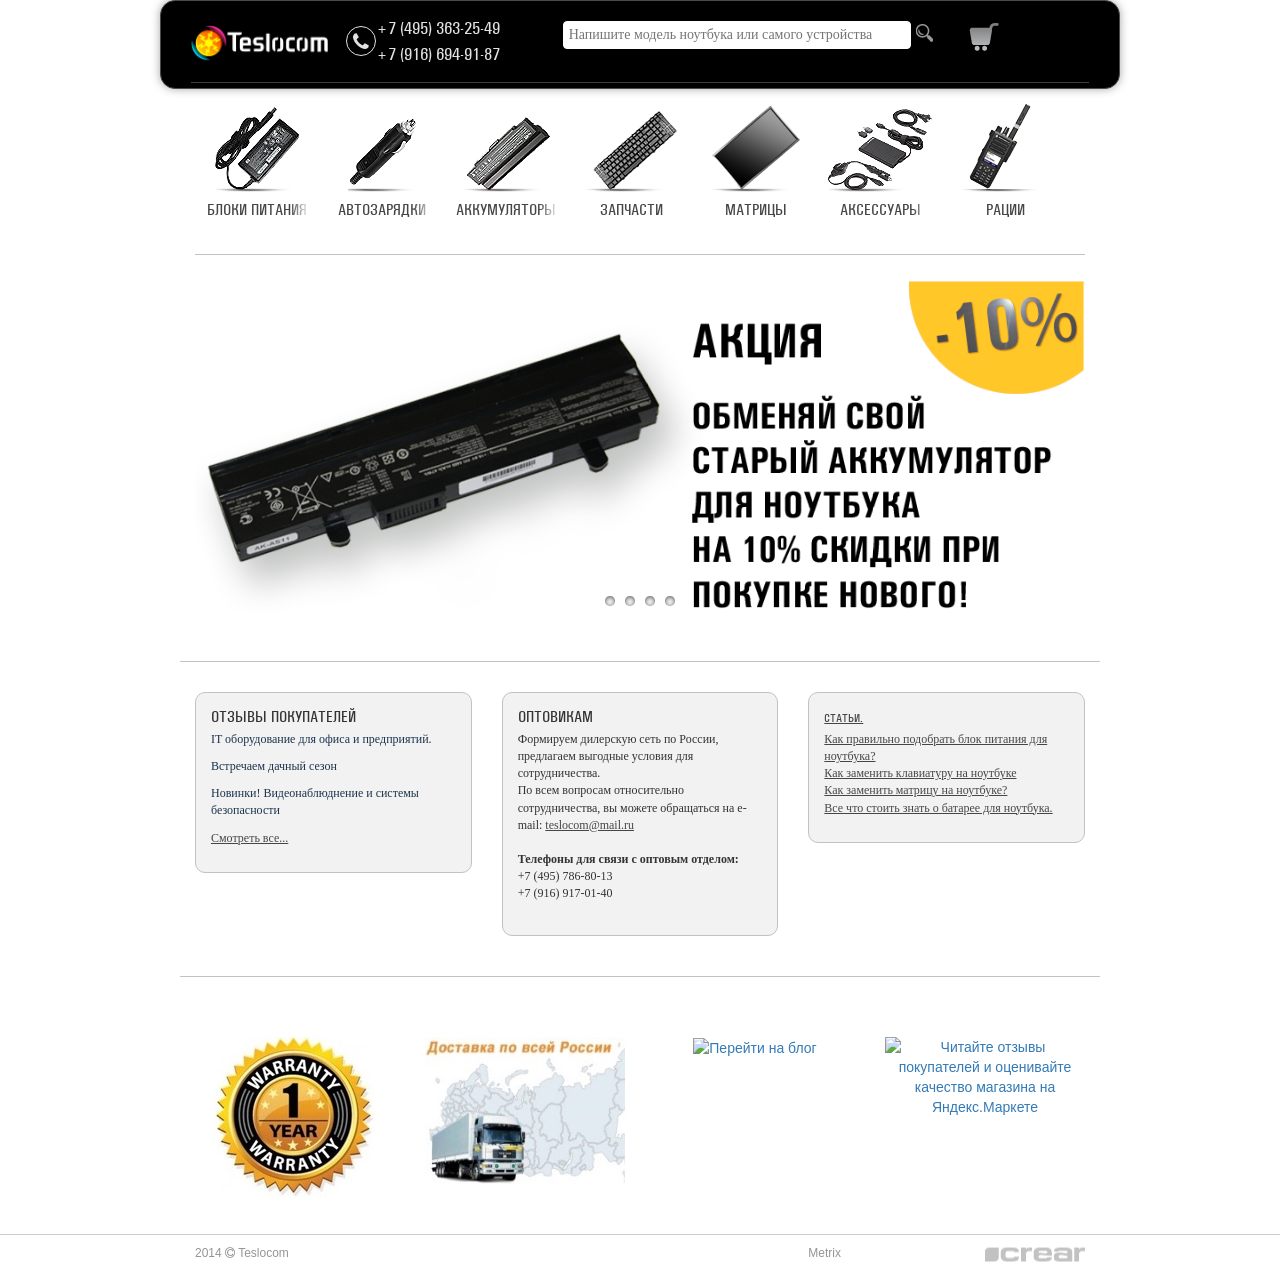
==== index.html @ 4c7614e5 "logo, number, search" ====
<!DOCTYPE HTML>
<html lang="en-US">
    <head>
        <meta charset="UTF-8">
        <title>Teslocom Интернет-магазин компьютерных комлектующих</title>
        <meta name="viewport" content="width=device-width, initial-scale=1">
        <link rel="shortcut icon" href="assets/img/favicon.ico"/>
        <link rel="stylesheet" href="vendor/bootstrap/css/bootstrap.css">
        <link rel="stylesheet" href="vendor/bootstrap/css/bootstrap-theme.css">
        <link rel="stylesheet" href="vendor/fortawesome/css/font-awesome.css" />
        <link rel="stylesheet" href="assets/css/app.css">
    </head>
    <body>
        <header class="header">
            <div class="container">
                <div class="block__header">
                    <div class="block__top">
                        <div class="row">
                            <div class="col-sm-6 col-md-2">
                                <div class="header__logo">
                                    <a href="#"><img class="img-responsive" src="assets/img/logo.png" alt="Logo"/></a>
                                </div>
                            </div>
                            <div class="col-sm-6 col-md-3">
                                <i class="fa fa-phone"></i>
                                <ul class="phone__number">
                                    <li class="number">+7 <span>(495)</span> 363-25-49</li>
                                    <li class="number">+7 <span>(916)</span> 694-91-87</li>
                                </ul>
                            </div>

                            <div class="col-sm-6 col-md-5">
                                <form method="get" action="/search/">
                                    <div class="search">
                                        <input class="search__form" type="text"  name="query"  placeholder="Напишите модель ноутбука или самого устройства" autocomplete="off" />
                                        <input type="submit" value="Найти">
                                    </div>
                                </form>
                            </div>

                            <div class="col-sm-6 col-md-2">
                                <img src="assets/img/cart.png" alt="Корзина" />

                            </div>
                        </div>
                    </div>

                    <div class="block__bottom"></div>
                </div>
            </div>
        </header>

        <div class="content">
            <!-- categories -->
            <div class="container">
                <div class="top-menu">
                    <ul class="root-items clearfix">
                        <li class="list__item">
                            <div class="vm">
                                <a class="link" href='/category/bloki-pitanija/'>
                                    <p><img src="assets/img/bloki-pitanija.png" alt="Блоки питания"></p>
                                    <span class="name"> Блоки питания </span>
                                </a>
                            </div>

                            <ul class="sub-item">
                                <li class="list__sub-item">
                                    <div class="vm">
                                        <a class="link" href='/category/bloki-pitanija/'>
                                            <p><img src="assets/img/bp1.png" alt="Блоки питания для ноутбуков"></p>
                                            <span class="name">Блоки питания для ноутбуков</span>
                                        </a>
                                    </div>
                                </li>

                                <li class="list__sub-item">
                                    <div class="vm">
                                        <a class="link" href='/category/bloki-pitanija-dlja-planshetov/'>
                                            <p><img src="/assets/img/bp2.png" alt="Блоки питания для планшетов"></p>
                                            <span class="name">Блоки питания для планшетов</span>
                                        </a>
                                    </div>
                                </li>

                                <li class="list__sub-item">
                                    <div class="vm">
                                        <a class="link" href='/category/universalnye-bloki-pitanija/'>
                                            <p><img src="assets/img/bp3.png" alt="Блоки питания универсальные"></p>
                                            <span class="name">Блоки питания универсальные</span>
                                        </a>
                                    </div>
                                </li>

                                <li class="list__sub-item">
                                    <div class="vm">
                                        <a class="link" href='/category/bloki-pitanija-dlja-monitorov/'>
                                            <p><img src="assets/img/bp4.png" alt="Блоки питания для мониторов"></p>
                                            <span class="name">Блоки питания для мониторов</span>
                                        </a>
                                    </div>
                                </li>

                                <li class="list__sub-item">
                                    <div class="vm">
                                        <a class="link" href='/category/bloki-pitanija-dlja-marshrutizatorov-routerov/'>
                                            <p><img src="assets/img/bp5.png" alt="Блоки питания для роутеров"></p>
                                            <span class="name">Блоки питания для роутеров</span>
                                        </a>
                                    </div>
                                </li>
                            </ul>
                        </li>

                        <li class="list__item">
                            <div class="vm">
                                <a class="link" href='/category/avtozarjadki/'>
                                    <p><img src="assets/img/avtozarjadki.png" alt="Автозарядки"></p>
                                    <span class="name">Автозарядки</span>
                                </a>
                            </div>

                            <ul class="sub-item">
                                <li class="list__sub-item">
                                    <div class="vm">
                                        <a  class="link" href='/category/avtozarjadki-dlja-planshetov/'>
                                            <p><img src="assets/img/avtz_pl.png" alt="Автозярядки для планшетов"></p>
                                            <span class="name">Автозарядки для планшетов</span>
                                        </a>
                                    </div>
                                </li>

                                <li class="list__sub-item">
                                    <div class="vm">
                                        <a class="link" href='/category/avtomobilnye-zarjadnye-ustrojstva/'>
                                            <p><img src="assets/img/avtz_nb.png" alt="Автозарядки для ноутбукув"></p>
                                            <span class="name">Автозарядки для ноутбуков</span>
                                        </a>
                                    </div>
                                </li>

                                <li class="list__sub-item">
                                    <div class="vm">
                                        <a class="link" href='/category/avtoinvertory/'>
                                            <p><img src="assets/img/avtoinvertory.jpg" alt="Автоинверторы"></p>
                                            <span class="name">Автоинверторы</span>
                                        </a>
                                    </div>
                                </li>
                            </ul>
                        </li>

                        <li class="list__item">
                            <div class="vm">
                                <a class="link" href='/category/akkumuljatory_fc/'>
                                    <p><img src="assets/img/akkumuljatory.png" alt="Аккумуляторы"></p>
                                    <span class="name">Аккумуляторы</span>
                                </a>
                            </div>
                        </li>

                        <li class="list__item">
                            <div class="vm">
                                <a class="link" href='/category/klaviatury/'>
                                    <p><img src="assets/img/zapchasti.png" alt="Запчасти"></p>
                                    <span class="name">Запчасти</span>
                                </a>
                            </div>
                        </li>

                        <li class="list__item">
                            <div class="vm">
                                <a class="link" href='/category/matricy/'>
                                    <p><img src="assets/img/matricy.png" alt="Матрицы"></p>
                                    <span class="name">Матрицы</span>
                                </a>
                            </div>
                        </li>

                        <li class="list__item">
                            <div class="vm">
                                <a class="link" href='/category/aksessuary/'>
                                    <p><img src="assets/img/actsesuary.png" alt="Аксессуары"></p>
                                    <span class="name">Аксессуары</span>
                                </a>
                            </div>
                        </li>

                        <li class="list__item">
                            <div class="vm">
                                <a class="link" href='/category/ratsii/'>
                                    <p><img src="assets/img/ratsii.png" alt="Рации"></p>
                                    <span class="name">Рации</span>
                                </a>
                            </div>
                        </li>
                    </ul>
                </div>
            </div>
            <!-- slider -->
            <div class="container">
                <div id="carousel" class="carousel slide" data-interval="3000" data-ride="carousel">
                    <!-- slider indicators -->
                    <ol class="carousel-indicators  carousel__buttom">
                        <li class="active" data-target="#carousel" data-slide-to="0"></li>
                        <li data-target="#carousel" data-slide-to="1"></li>
                        <li data-target="#carousel" data-slide-to="2"></li>
                        <li data-target="#carousel" data-slide-to="3"></li>
                    </ol>
                    <!-- indicotors slide -->
                    <div class="carousel-inner">
                        <div class="item active">
                            <img class="img-responsive" src="assets/img/slider_1.png" alt=""/>
                        </div>
                        <div class="item">
                            <img class="img-responsive" src="assets/img/slider_2.png" alt="Автозарядки для ноутбуков"/>
                        </div>
                        <div class="item">
                            <img class="img-responsive" src="assets/img/slider_3.png" alt="Аккумуляторы для ноутбуков"/>
                        </div>
                        <div class="item">
                            <img class="img-responsive" src="assets/img/slider_4.png" alt="Универсальный внешний портативный аккумулятор для телефонов, планшетов, цифровой техники, iPhone, iPad, PSP на 5200mAh (19Wh). Черный."/>
                        </div>
                    </div>
                </div>
            </div>
            <!-- information -->
            <div class="container information">
                <div class="row">
                    <div class="col-sm-4">
                        <div class="information__list">
                            <h1>ОТЗЫВЫ ПОКУПАТЕЛЕЙ</h1>
                            <div class="new_date">12 мая 2016</div>
                            <div class="new_title">
                                <a class="new_title-link" href="http://teslocom.ru/blog/novinki/">IT оборудование для офиса и предприятий.</a>
                            </div>
                            <div class="new_date">5 мая 2016</div>
                            <div class="new_title">
                                <a class="new_title-link" href="http://teslocom.ru/blog/vstrechaem-dachnyy-sezon/">Встречаем дачный сезон</a>
                            </div>
                            <div class="new_date">31 марта 2016</div>
                            <div class="new_title">
                                <a class="new_title-link" href="http://teslocom.ru/blog/novinki-videonablyudnenie-i-sistemy-bezopasnosti/">Новинки! Видеонаблюднение и системы безопасности</a>
                            </div>
                            <div class="news_viewall">
                                <a href="/blog/">Смотреть все...</a>
                            </div>
                        </div>
                    </div>
                    <div class="col-sm-4">
                        <div class="information__list">
                            <h1>ОПТОВИКАМ</h1>
                            <div class="information__wholesalers">Формируем дилерскую сеть по России, предлагаем выгодные условия для сотрудничества.
                                <br/>
                                По всем вопросам относительно сотрудничества, вы можете обращаться на e-mail: <a href="mailto:teslocom@mail.ru" rel="nofollow">teslocom@mail.ru</a><br /><br />
                                <strong>Телефоны для связи с оптовым отделом:</strong><br/>
                                +7 (495) 786-80-13 <br />
                                +7 (916) 917-01-40 <br /><br />
                            </div>
                        </div>
                    </div>
                    <div class="col-sm-4">
                        <div class="information__list">
                            <h3><a href="http://teslocom.ru/blog-teslokom/">Статьи.</a></h3>
                            <ul  class="list__item">
                                <li>
                                    <a href="http://teslocom.ru/blog-teslokom/kak-pravilno-podobrat-blok-pitaniya-dlya-noutbuka/" target="_blank"><span></span> Как правильно подобрать блок питания для ноутбука?</a>
                                </li>
                                <li>
                                    <a href="http://teslocom.ru/blog-teslokom/kak-zamenit-klaviaturu-na-noutbuke/" target="_blank"><span></span> Как заменить клавиатуру на ноутбуке</a>
                                </li>
                                <li>
                                    <a href="http://teslocom.ru/blog-teslokom/kak-zamenit-matritsu-na-noutbuke/" target="_blank"><span></span> Как заменить матрицу на ноутбуке?</a>
                                </li>
                                <li>
                                    <a href="http://teslocom.ru/blog-teslokom/20160112/" target="_blank"><span></span> Все что стоить знать о батарее для ноутбука.</a>
                                </li>
                            </ul>
                        </div>
                    </div>
                </div>
            </div>

            <div class="container conteiner__brand">
                <div class="row">
                    <div class="col-xs-6 col-md-3">
                        <img class="img-responsive image" src="assets/img/warranty.jpeg" alt="Warranty"/>
                    </div>
                    <div class="col-xs-6 col-md-3">
                        <img class="img-responsive image" src="assets/img/dostavka-russia1.jpg" alt="Доставка по России"/>
                        <!-- <embed class="img-responsive image-content2" flashvars="" pluginspage="http://www.adobe.com/go/getflashplayer" src="assets/img/banner.swf" type="application/x-shockwave-flash" wmode="window"> -->
                    </div>
                    <div class="col-xs-6 col-md-3">
                        <a href="http://teslocom.com/">
                            <img class=" img-responsive image" src="assets/img/blog3.png" alt="Перейти на блог" title="Перейти на блог" longdesc="http://teslocom.com/">
                        </a>
                    </div>
                    <div class="col-xs-6 col-md-3">
                        <a href="http://clck.yandex.ru/redir/dtype=stred/pid=47/cid=2508/*http://grade.market.yandex.ru/?id=37479&amp;action=link">
                            <img class="img-responsive image" src="http://clck.yandex.ru/redir/dtype=stred/pid=47/cid=2507/*http://grade.market.yandex.ru/?id=37479&amp;action=image&amp;size=3" alt="Читайте отзывы покупателей и оценивайте качество магазина на Яндекс.Маркете">
                        </a>
                    </div>
                </div>
            </div>
        </div>

        <footer class="footer">
            <div class="container">
                <div class="row">
                    <div class="col-sm-3 footer-item">
                        <p>2014 <i class="fa fa-copyright" aria-hidden="true"></i> Teslocom</p>
                    </div>

                    <div class="col-sm-5 footer-item">
                        <script type="text/javascript" src="//yandex.st/share/share.js" charset="utf-8"></script>
                        <div class="yashare-auto-init" data-yashareL10n="ru" data-yashareType="button" data-yashareQuickServices="yaru,vkontakte,facebook,twitter,odnoklassniki,moimir,lj"></div>
                    </div>

                    <div class="col-sm-2 footer-item">
                        <p>Metrix</p>
                    </div>

                    <div class="col-sm-2 footer-item">
                        <a href="http://www.crear.ru" class="crear">Компания - Crear</a>
                    </div>
                </div>
            </div>
        </footer>

        <script src="vendor/jquery/jquery-2.2.2.min.js"></script>
        <script src="vendor/bootstrap/js/bootstrap.min.js"></script>
        <script src="vendor/jcarousel/js/jcarousel.min.js"></script>
        <script src="assets/js/app.js"></script>
    </body>
</html>
---- assets/css/app.css ----
@media (min-width: 1200px) {
    .header .container {
        width: 990px;
    }
}
@media (min-width: 1200px) {
    .container {
        width: 920px;
    }
}
@font-face {
    font-family: univers_condensedmedium;
    src: url(../font/UniversCondensedMedium.ttf);
}
/* header */
.header .block__header {
    background-color: #000000;
    border-radius: 15px;
    border: 1px solid #4a4a4a;
    box-shadow: 0 0 10px rgba(0,0,0,0.35);
    left: 0;
    margin: 0;
    padding: 15px 30px 5px;
    position: relative;
    top: 0;
    width: 100%;
    z-index: 130;
}
.header .block__top {
    border-bottom: solid 1px #3f3f3f;
    left: 0;
    padding: 0 0 5px 0;
    position: relative;
    top: 0;
    z-index: 1;
}
.header .header__logo {
    padding-top: 8px;
    width: 110%;
}
.header .fa-phone {
    border-radius: 50%;
    border: 1px solid #e1e1e1;
    color: #e1e1e1;
    float: left;
    font-size: 20px;
    height: 30px;
    line-height: 30px;
    position: absolute;
    text-align: center;
    top: 10px;
    width: 30px;
    z-index: 2;
}
.header .phone__number {
    list-style: none;
    padding: 0 0 0 30px;
}
header .phone__number .number {
    color: #e1e1e1;
    font-family: 'univers_condensedmedium';
    font-size: 18px;
}
/* search */
.header .search {
    left: 0;
    margin: 5px -15px 0 -15px;
    position: relative;
    top: 0;
    z-index: 125;
}
.header .search__form {
    border-radius: 4px;
    border: 1px solid #ffffff;
    color: #000000;
    font-family: 'pf_dindisplay_proregular';
    padding: 3px 5px;
    width: 90%;
}
.header .search [type=submit] {
    background: transparent url(../img/srch.png) no-repeat center;
    border: 0 none;
    cursor: pointer;
    height: 20px;
    text-indent: -9999px;
    width: 20px;
}
/* container */
/* categories */
.top-menu {
    border-bottom: 1px solid #c2c2c2;
    display: inline-block;
    padding: 10px 0;
}
.top-menu,
.root-items {
    left: 0;
    position: relative;
    text-align: center;
    width: 100%;
    z-index: 7;
}
.top-menu .root-items {
    list-style: none;
    margin: 0;
    padding: 0;
}
.top-menu .root-items:hover .list__item:after,
.top-menu .sub-item:hover .list__sub-item:after {
    background: rgba(255,255,255, 0.3);
    content: '';
    display: block;
    height: 100%;
    left: 0;
    position: absolute;
    top: 0;
    width: 100%;
    z-index: 11;
}
.top-menu .root-items .list__item:hover,
.top-menu .sub-item .list__sub-item:hover{
    position: static;
}
.top-menu .root-items .list__item:hover:after,
.top-menu .sub-item .list__sub-item:hover:after{
    display: none;
}
.top-menu .root-items .list__item {
    display: table;
    float: left;
    padding: 0px 10px;
    position: relative;
    vertical-align: top;
    width: 14%;
}
.top-menu .root-items .vm {
    padding-bottom: 5px;
}
.top-menu .root-items .link {
    text-decoration: none;
}
.top-menu .root-items .link > p {
    height: 90px;
    vertical-align: middle;
}
.top-menu .root-items .name {
    color: #464646;
    display: block;
    font-family: 'univers_condensedmedium';
    font-size: 16px;
    height: 40px;
    overflow: hidden;
    position: relative;
    text-decoration: none;
    text-transform: uppercase;
}
.top-menu .root-items .name:after {
    position: absolute;
    right: 0;
    bottom: 0;
    top: 0;
    width: 20px;
    content: '';
    background: -webkit-linear-gradient(left,rgba(255,255,255,0),#fff 100%,#fff 10%,#fff);
}
.top-menu .list__item p {
    padding: 5px 0px;
}
/* sub_item */
.top-menu .list__item .sub-item {
    background: #fff;
    border-radius: 0px 0px 15px 15px;
    border: 1px solid #aaa;
    display: none;
    list-style: none;
    margin-left: -10px;
    padding-left: 10px;
    position: absolute;
    width: 100%;
    z-index: 50;
    left: 0;
    margin-left: 0.5px;
}
.top-menu .list__item:hover .sub-item {
    display: block;
    padding-top: 30px;
}
.top-menu .list__item .list__sub-item {
    float: left;
    max-width: 14.2%;
    overflow: hidden;
    padding: 0px 10px;
    text-align: left;
    position: relative;
    display: table;
}
.top-menu .list__item .list__sub-item .vm .link .name {
    margin-top: 20px;
}
/* slider */
.slide {
    background: #fff;
    margin-top: 20px;
}
.slide .carousel__buttom >li {
    border-radius: 47%;
    border: 0px solid #999;
    box-shadow: 0px 1px 5px #555 inset;
    height: 10px;
    margin: 0px 3px;
    width: 10px;
}
/* information */
.information {
    border-bottom: 1px solid #c2c2c2;
    border-top: 1px solid #c2c2c2;
    margin-top: 20px;
    padding-top: 30px;
    padding-bottom: 30px;
    text-align: center;
}
.information .information__list {
    background: #f2f2f2;
    border-radius: 10px;
    border: solid 1px #c2c2c2;
    display: inline-block;
    font-family: 'pf_dindisplay_proregular';
    font-size: 12px;
    margin-bottom: 10px;
    overflow: hidden;
    padding: 15px;
    text-align: left;
    vertical-align: top;
}
.information__list > h1,h3 {
    font-family: 'univers_condensedmedium';
    font-size: 16px;
    font-weight: inherit;
    margin: 0 0 5px 0;
    text-transform: uppercase;
}
.information .new_title,
.information .news_viewall {
    color: #1C334D;
    padding-bottom: 10px;
}
.information .new_title .new_title-link {
    color: inherit;
    font-weight: inherit;
}
.information .new_title .new_title-link:hover {
    text-decoration: none;
}
.information .new_date {
    display: none;
}
.information .news_viewall > a,
.information .information__wholesalers > a,
.information .list__item >li > a, h3>a {
    color: #464646;
    text-decoration: underline;
}
.information .information__list>h3>a {
    font-size: 75%;
}
.information .list__item {
    list-style: none;
    padding: 0;
}
/* container__brand */
.conteiner__brand {
    margin-top: 30px;
    padding-top: 30px;
    padding-bottom: 30px;
    text-align: center;
}
.content .image {
    display: inline-block;
    height: auto;
    text-align: center;
}
/* footer */
.footer {
    border-top: 1px solid #ccc;
    color: #959595;
    font-size: 12px;
    height: 50px;
    margin-top: 5px;
    position: absolute;
    width: 100%;
}
.footer-item {
    padding-top: 10px;
}
.yashare-auto-init {
    margin-top: -4px;
}
.crear {
    background: url(../img/crear.png) no-repeat center;
    float: right;
    overflow: hidden;
    text-indent: -9999px;
    width: 100px;
}
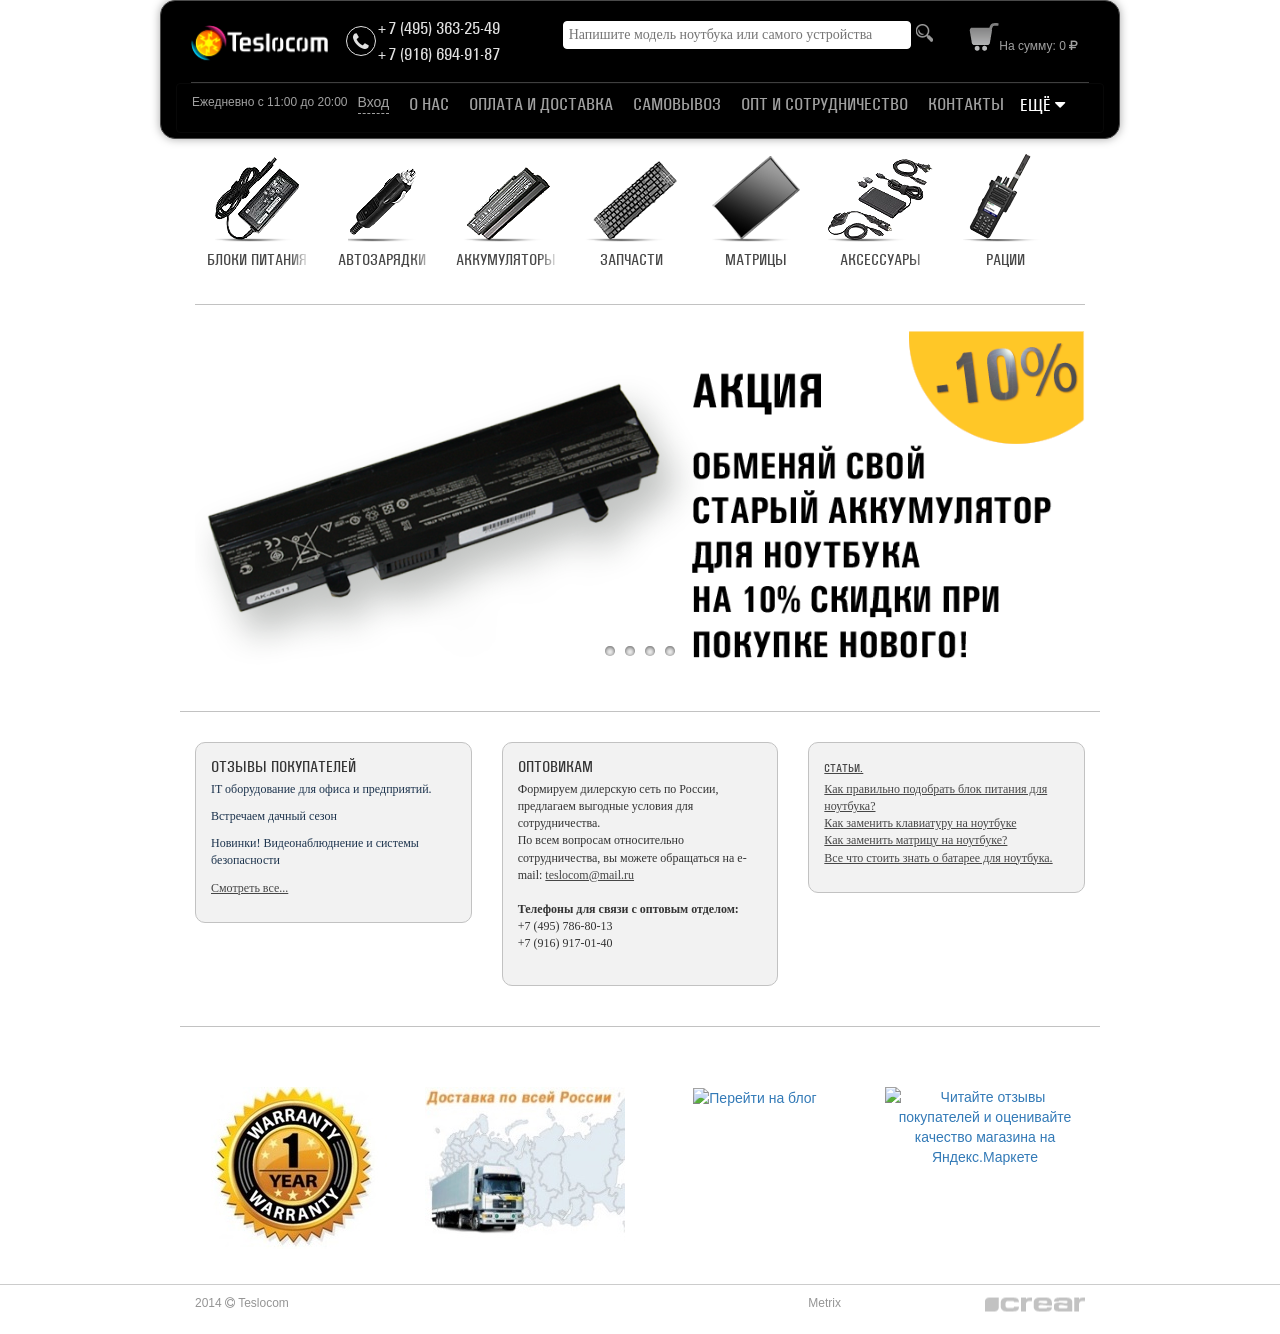
==== commit 7b160980: "header" ====
--- a/index.html
+++ b/index.html
@@ -39,13 +39,72 @@
                             </div>
 
                             <div class="col-sm-6 col-md-2">
-                                <img src="assets/img/cart.png" alt="Корзина" />
-
-                            </div>
-                        </div>
-                    </div>
-
-                    <div class="block__bottom"></div>
+                                <div>
+                                    <img class="image-cart" src="assets/img/cart.png" alt="Корзина"/>
+                                    <div class="cart">
+                                        <font>
+                                        <span>На сумму:</span>
+                                        0
+                                        <span><i class="fa fa-rub"></i></span>
+                                        </font>
+                                    </div>
+                                </div>
+
+                            </div>
+                        </div>
+                    </div>
+
+                    <div class="row">
+                        <div class="block__bottom">
+                            <div class="navbar navbar-inverse navbar__bottom">
+                                <div class="navbar-header">
+                                    <button type="button" class="navbar-toggle" data-toggle="collapse" data-target="#responsive-menu">
+                                        <span class="sr-only">Открыть навигацию</span>
+                                        <span class="icon-bar"></span>
+                                        <span class="icon-bar"></span>
+                                        <span class="icon-bar"></span>
+                                    </button>
+                                </div>
+                                <div class="collapse navbar-collapse" id="responsive-menu">
+                                    <ul class="nav navbar-nav">
+                                        <li><p class="work-schedule">Ежедневно с 11:00 до 20:00</p></li>
+                                        <li>
+                                            <div class="navbar__log"><a class="login" href="#">Вход</a></div>
+                                        </li>
+                                        <li>
+                                            <div class="navbar__item"><a class="about-us" href="#">О Нас</a></div>
+                                        </li>
+                                        <li>
+                                            <div class="navbar__item"><a class="services" href="#">Оплата и доставка</a></div>
+                                        </li>
+                                        <li>
+                                            <div class="navbar__item"><a class="pickup" href="#">Самовывоз</a></div>
+                                        </li>
+                                        <li>
+                                            <div class="navbar__item"><a class="cooperation" href="#">Опт и сотрудничество</a></div>
+                                        </li>
+                                        <li>
+                                            <div class="navbar__item"><a class="contact" href="#">Контакты</a></div>
+                                        </li>
+                                        <li>
+
+                                            <div class="dropdown">
+                                                <button class="more" type="button" data-toggle="dropdown">
+                                                    Ещё
+                                                    <i class="fa fa-caret-down"></i>
+                                                </button>
+                                                <ul class="dropdown-menu">
+                                                    <li><a href="#">HTML</a></li>
+                                                    <li><a href="#">CSS</a></li>
+                                                    <li><a href="#">JavaScript</a></li>
+                                                </ul>
+                                            </div>
+                                        </li>
+                                    </ul>
+                                </div>
+                            </div>
+                        </div>
+                    </div>
                 </div>
             </div>
         </header>
--- a/assets/css/app.css
+++ b/assets/css/app.css
@@ -29,7 +29,7 @@
 .header .block__top {
     border-bottom: solid 1px #3f3f3f;
     left: 0;
-    padding: 0 0 5px 0;
+    padding-bottom: 5px;
     position: relative;
     top: 0;
     z-index: 1;
@@ -54,7 +54,7 @@
 }
 .header .phone__number {
     list-style: none;
-    padding: 0 0 0 30px;
+    padding-left: 30px;
 }
 header .phone__number .number {
     color: #e1e1e1;
@@ -85,7 +85,77 @@
     text-indent: -9999px;
     width: 20px;
 }
-/* container */
+/* header-cart */
+.header .image-cart {
+    float: left;
+}
+.header .cart {
+    font-size: 12px;
+    color: #a1a1a1;
+    padding-top: 22px;
+}
+/* block__bottom */
+.header .block__bottom {
+    background: none;
+    color: #a1a1a1;
+}
+.header .block__bottom .navbar__bottom {
+    background: none;
+    margin: 0;
+}
+.header .block__bottom .work-schedule {
+    font-size: 12px;
+    padding-top: 10px;
+}
+.header .block__bottom .navbar__log,
+.header .block__bottom .navbar__item,
+.header .block__bottom .navbar__more {
+    margin-top: 8px;
+    padding: 0 10px;
+}
+.header .block__bottom .login {
+    border-bottom: dashed 1px #a1a1a1;
+    color: #a1a1a1;
+    padding-bottom: 3px;
+    text-decoration: none;
+}
+.header .block__bottom .login:hover {
+    border-bottom: none;
+}
+.header .block__bottom .about-us, .services, .pickup, .cooperation, .contact {
+    color: #a1a1a1;
+    font-family: 'univers_condensedmedium';
+    font-size: 18px;
+    margin: 0;
+    padding-top: 8px;
+    text-transform: uppercase;
+}
+.header .block__bottom .navbar__item:hover {
+    background: #fff;
+    border-radius: 4px;
+    padding: 0 10px;
+}
+.header .block__bottom .about-us:hover,
+.header .block__bottom .services:hover,
+.header .block__bottom .pickup:hover,
+.header .block__bottom .cooperation:hover,
+.header .block__bottom .contact:hover {
+    color: #a1a1a1;
+    text-decoration: none;
+}
+.header .block__bottom .more {
+    background: none;
+    border: none;
+    color: #fff;
+    font-family: 'univers_condensedmedium';
+    font-size: 18px;
+    margin-top: 8px;
+    outline: none;
+    text-decoration: none;
+    text-transform: uppercase;
+}
+
+/* content */
 /* categories */
 .top-menu {
     border-bottom: 1px solid #c2c2c2;
@@ -155,13 +225,13 @@
     text-transform: uppercase;
 }
 .top-menu .root-items .name:after {
+    background: -webkit-linear-gradient(left,rgba(255,255,255,0),#fff 100%,#fff 10%,#fff);
+    bottom: 0;
+    content: '';
     position: absolute;
     right: 0;
-    bottom: 0;
     top: 0;
     width: 20px;
-    content: '';
-    background: -webkit-linear-gradient(left,rgba(255,255,255,0),#fff 100%,#fff 10%,#fff);
 }
 .top-menu .list__item p {
     padding: 5px 0px;
@@ -172,27 +242,27 @@
     border-radius: 0px 0px 15px 15px;
     border: 1px solid #aaa;
     display: none;
+    left: 0;
     list-style: none;
     margin-left: -10px;
+    margin-left: 0.5px;
     padding-left: 10px;
     position: absolute;
     width: 100%;
     z-index: 50;
-    left: 0;
-    margin-left: 0.5px;
 }
 .top-menu .list__item:hover .sub-item {
     display: block;
     padding-top: 30px;
 }
 .top-menu .list__item .list__sub-item {
+    display: table;
     float: left;
     max-width: 14.2%;
     overflow: hidden;
     padding: 0px 10px;
+    position: relative;
     text-align: left;
-    position: relative;
-    display: table;
 }
 .top-menu .list__item .list__sub-item .vm .link .name {
     margin-top: 20px;
@@ -215,8 +285,8 @@
     border-bottom: 1px solid #c2c2c2;
     border-top: 1px solid #c2c2c2;
     margin-top: 20px;
+    padding-bottom: 30px;
     padding-top: 30px;
-    padding-bottom: 30px;
     text-align: center;
 }
 .information .information__list {
@@ -270,8 +340,8 @@
 /* container__brand */
 .conteiner__brand {
     margin-top: 30px;
+    padding-bottom: 30px;
     padding-top: 30px;
-    padding-bottom: 30px;
     text-align: center;
 }
 .content .image {
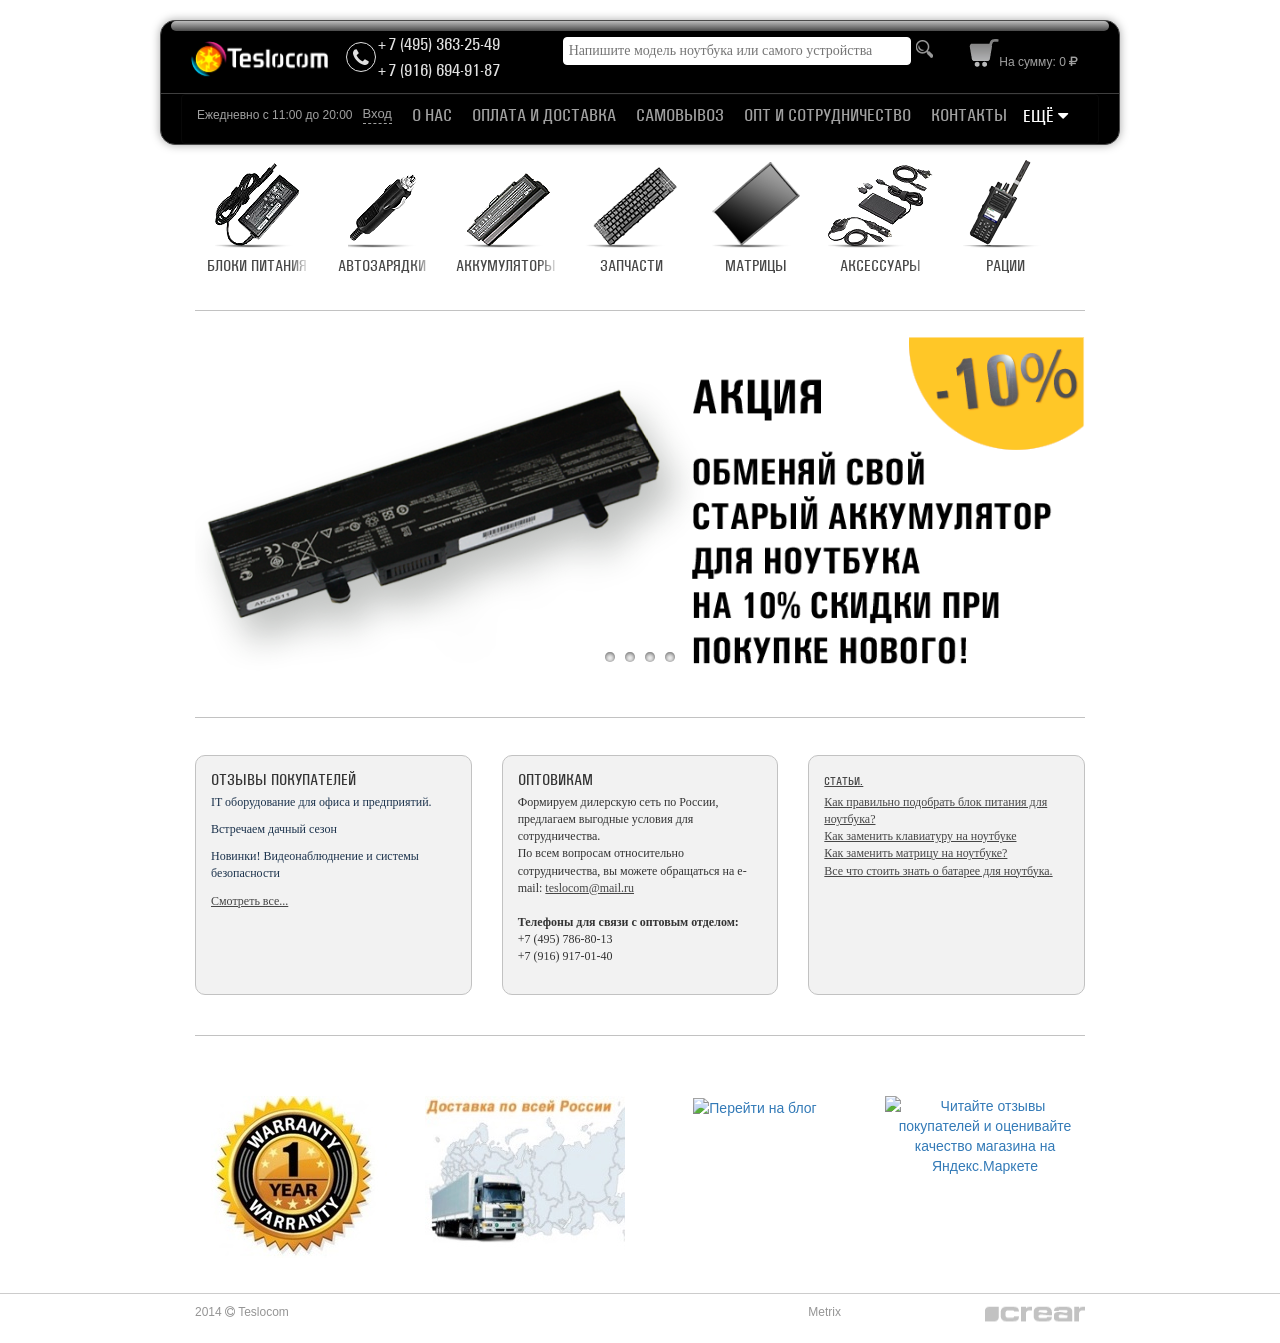
==== commit 396fa056: "Gradient" ====
--- a/index.html
+++ b/index.html
@@ -13,48 +13,49 @@
     <body>
         <header class="header">
             <div class="container">
-                <div class="block__header">
-                    <div class="block__top">
-                        <div class="row">
-                            <div class="col-sm-6 col-md-2">
-                                <div class="header__logo">
-                                    <a href="#"><img class="img-responsive" src="assets/img/logo.png" alt="Logo"/></a>
-                                </div>
-                            </div>
-                            <div class="col-sm-6 col-md-3">
-                                <i class="fa fa-phone"></i>
-                                <ul class="phone__number">
-                                    <li class="number">+7 <span>(495)</span> 363-25-49</li>
-                                    <li class="number">+7 <span>(916)</span> 694-91-87</li>
-                                </ul>
-                            </div>
-
-                            <div class="col-sm-6 col-md-5">
-                                <form method="get" action="/search/">
-                                    <div class="search">
-                                        <input class="search__form" type="text"  name="query"  placeholder="Напишите модель ноутбука или самого устройства" autocomplete="off" />
-                                        <input type="submit" value="Найти">
-                                    </div>
-                                </form>
-                            </div>
-
-                            <div class="col-sm-6 col-md-2">
-                                <div>
-                                    <img class="image-cart" src="assets/img/cart.png" alt="Корзина"/>
-                                    <div class="cart">
-                                        <font>
-                                        <span>На сумму:</span>
-                                        0
-                                        <span><i class="fa fa-rub"></i></span>
-                                        </font>
-                                    </div>
-                                </div>
-
-                            </div>
-                        </div>
-                    </div>
-
-                    <div class="row">
+                <div class="row">
+                    <div class="block__header gradient">
+                        <div class="block__top">
+                            <div class="row">
+                                <div class="col-sm-6 col-md-2">
+                                    <div class="header__logo">
+                                        <a href="#"><img class="img-responsive" src="assets/img/logo.png" alt="Logo"/></a>
+                                    </div>
+                                </div>
+                                <div class="col-sm-6 col-md-3">
+                                    <i class="fa fa-phone"></i>
+                                    <ul class="phone__number">
+                                        <li class="number">+7 <span>(495)</span> 363-25-49</li>
+                                        <li class="number">+7 <span>(916)</span> 694-91-87</li>
+                                    </ul>
+                                </div>
+
+                                <div class="col-sm-6 col-md-5">
+                                    <form method="get" action="/search/">
+                                        <div class="search">
+                                            <input class="search__form" type="text"  name="query"  placeholder="Напишите модель ноутбука или самого устройства" autocomplete="off" />
+                                            <input type="submit" value="Найти">
+                                        </div>
+                                    </form>
+                                </div>
+
+                                <div class="col-sm-6 col-md-2">
+                                    <div>
+                                        <img class="image-cart" src="assets/img/cart.png" alt="Корзина"/>
+                                        <div class="cart">
+                                            <font>
+                                            <span>На сумму:</span>
+                                            0
+                                            <span><i class="fa fa-rub"></i></span>
+                                            </font>
+                                        </div>
+                                    </div>
+
+                                </div>
+                            </div>
+                        </div>
+
+
                         <div class="block__bottom">
                             <div class="navbar navbar-inverse navbar__bottom">
                                 <div class="navbar-header">
@@ -81,22 +82,23 @@
                                             <div class="navbar__item"><a class="pickup" href="#">Самовывоз</a></div>
                                         </li>
                                         <li>
-                                            <div class="navbar__item"><a class="cooperation" href="#">Опт и сотрудничество</a></div>
+                                            <div class="navbar__item"><a class="cooperation" href="index1.html">Опт и сотрудничество</a></div>
                                         </li>
                                         <li>
                                             <div class="navbar__item"><a class="contact" href="#">Контакты</a></div>
                                         </li>
                                         <li>
 
-                                            <div class="dropdown">
+                                            <div class="dropdown ">
                                                 <button class="more" type="button" data-toggle="dropdown">
                                                     Ещё
                                                     <i class="fa fa-caret-down"></i>
                                                 </button>
-                                                <ul class="dropdown-menu">
-                                                    <li><a href="#">HTML</a></li>
-                                                    <li><a href="#">CSS</a></li>
-                                                    <li><a href="#">JavaScript</a></li>
+                                                <ul class="dropdown-menu dropdown__more-menu popoverp">
+                                                    <li><a class="dropdpwn__more-item" href="#">Гарантия</a></li>
+                                                    <li><a class="dropdpwn__more-item" href="#">Как сделать заказ</a></li>
+                                                    <li><a class="dropdpwn__more-item" href="#">FAQ</a></li>
+                                                    <li><a class="dropdpwn__more-item" href="#">РСТ/ГОСТ</a></li>
                                                 </ul>
                                             </div>
                                         </li>
@@ -283,57 +285,60 @@
                 </div>
             </div>
             <!-- information -->
-            <div class="container information">
-                <div class="row">
-                    <div class="col-sm-4">
-                        <div class="information__list">
-                            <h1>ОТЗЫВЫ ПОКУПАТЕЛЕЙ</h1>
-                            <div class="new_date">12 мая 2016</div>
-                            <div class="new_title">
-                                <a class="new_title-link" href="http://teslocom.ru/blog/novinki/">IT оборудование для офиса и предприятий.</a>
-                            </div>
-                            <div class="new_date">5 мая 2016</div>
-                            <div class="new_title">
-                                <a class="new_title-link" href="http://teslocom.ru/blog/vstrechaem-dachnyy-sezon/">Встречаем дачный сезон</a>
-                            </div>
-                            <div class="new_date">31 марта 2016</div>
-                            <div class="new_title">
-                                <a class="new_title-link" href="http://teslocom.ru/blog/novinki-videonablyudnenie-i-sistemy-bezopasnosti/">Новинки! Видеонаблюднение и системы безопасности</a>
-                            </div>
-                            <div class="news_viewall">
-                                <a href="/blog/">Смотреть все...</a>
-                            </div>
-                        </div>
-                    </div>
-                    <div class="col-sm-4">
-                        <div class="information__list">
-                            <h1>ОПТОВИКАМ</h1>
-                            <div class="information__wholesalers">Формируем дилерскую сеть по России, предлагаем выгодные условия для сотрудничества.
-                                <br/>
-                                По всем вопросам относительно сотрудничества, вы можете обращаться на e-mail: <a href="mailto:teslocom@mail.ru" rel="nofollow">teslocom@mail.ru</a><br /><br />
-                                <strong>Телефоны для связи с оптовым отделом:</strong><br/>
-                                +7 (495) 786-80-13 <br />
-                                +7 (916) 917-01-40 <br /><br />
-                            </div>
-                        </div>
-                    </div>
-                    <div class="col-sm-4">
-                        <div class="information__list">
-                            <h3><a href="http://teslocom.ru/blog-teslokom/">Статьи.</a></h3>
-                            <ul  class="list__item">
-                                <li>
-                                    <a href="http://teslocom.ru/blog-teslokom/kak-pravilno-podobrat-blok-pitaniya-dlya-noutbuka/" target="_blank"><span></span> Как правильно подобрать блок питания для ноутбука?</a>
-                                </li>
-                                <li>
-                                    <a href="http://teslocom.ru/blog-teslokom/kak-zamenit-klaviaturu-na-noutbuke/" target="_blank"><span></span> Как заменить клавиатуру на ноутбуке</a>
-                                </li>
-                                <li>
-                                    <a href="http://teslocom.ru/blog-teslokom/kak-zamenit-matritsu-na-noutbuke/" target="_blank"><span></span> Как заменить матрицу на ноутбуке?</a>
-                                </li>
-                                <li>
-                                    <a href="http://teslocom.ru/blog-teslokom/20160112/" target="_blank"><span></span> Все что стоить знать о батарее для ноутбука.</a>
-                                </li>
-                            </ul>
+
+            <div class="container">
+                <div class=" information">
+                    <div class="row">
+                        <div class="col-sm-4 information__block">
+                            <div class="information__list">
+                                <h1>ОТЗЫВЫ ПОКУПАТЕЛЕЙ</h1>
+                                <div class="new_date">12 мая 2016</div>
+                                <div class="new_title">
+                                    <a class="new_title-link" href="http://teslocom.ru/blog/novinki/">IT оборудование для офиса и предприятий.</a>
+                                </div>
+                                <div class="new_date">5 мая 2016</div>
+                                <div class="new_title">
+                                    <a class="new_title-link" href="http://teslocom.ru/blog/vstrechaem-dachnyy-sezon/">Встречаем дачный сезон</a>
+                                </div>
+                                <div class="new_date">31 марта 2016</div>
+                                <div class="new_title">
+                                    <a class="new_title-link" href="http://teslocom.ru/blog/novinki-videonablyudnenie-i-sistemy-bezopasnosti/">Новинки! Видеонаблюднение и системы безопасности</a>
+                                </div>
+                                <div class="news_viewall">
+                                    <a href="/blog/">Смотреть все...</a>
+                                </div>
+                            </div>
+                        </div>
+                        <div class="col-sm-4  information__block">
+                            <div class="information__list">
+                                <h1>ОПТОВИКАМ</h1>
+                                <div class="information__wholesalers">Формируем дилерскую сеть по России, предлагаем выгодные условия для сотрудничества.
+                                    <br/>
+                                    По всем вопросам относительно сотрудничества, вы можете обращаться на e-mail: <a href="mailto:teslocom@mail.ru" rel="nofollow">teslocom@mail.ru</a><br /><br />
+                                    <strong>Телефоны для связи с оптовым отделом:</strong><br/>
+                                    +7 (495) 786-80-13 <br />
+                                    +7 (916) 917-01-40 <br /><br />
+                                </div>
+                            </div>
+                        </div>
+                        <div class="col-sm-4  information__block">
+                            <div class="information__list">
+                                <h3><a href="http://teslocom.ru/blog-teslokom/">Статьи.</a></h3>
+                                <ul  class="list__item">
+                                    <li>
+                                        <a href="http://teslocom.ru/blog-teslokom/kak-pravilno-podobrat-blok-pitaniya-dlya-noutbuka/" target="_blank"><span></span> Как правильно подобрать блок питания для ноутбука?</a>
+                                    </li>
+                                    <li>
+                                        <a href="http://teslocom.ru/blog-teslokom/kak-zamenit-klaviaturu-na-noutbuke/" target="_blank"><span></span> Как заменить клавиатуру на ноутбуке</a>
+                                    </li>
+                                    <li>
+                                        <a href="http://teslocom.ru/blog-teslokom/kak-zamenit-matritsu-na-noutbuke/" target="_blank"><span></span> Как заменить матрицу на ноутбуке?</a>
+                                    </li>
+                                    <li>
+                                        <a href="http://teslocom.ru/blog-teslokom/20160112/" target="_blank"><span></span> Все что стоить знать о батарее для ноутбука.</a>
+                                    </li>
+                                </ul>
+                            </div>
                         </div>
                     </div>
                 </div>
--- a/assets/css/app.css
+++ b/assets/css/app.css
@@ -1,6 +1,6 @@
 @media (min-width: 1200px) {
     .header .container {
-        width: 990px;
+        width: 960px;
     }
 }
 @media (min-width: 1200px) {
@@ -11,6 +11,10 @@
 @font-face {
     font-family: univers_condensedmedium;
     src: url(../font/UniversCondensedMedium.ttf);
+}
+.no-gutter >[class*='col-']{
+    padding-left: 0;
+    padding-right: 0;
 }
 /* header */
 .header .block__header {
@@ -20,16 +24,27 @@
     box-shadow: 0 0 10px rgba(0,0,0,0.35);
     left: 0;
     margin: 0;
-    padding: 15px 30px 5px;
     position: relative;
     top: 0;
     width: 100%;
     z-index: 130;
+    margin-top: 20px;
+}
+.header .gradient:after {
+    background-image: linear-gradient(#bdbdbd,#4a4a4a);
+    border-radius: 15px;
+    content:'';
+    display: block;
+    height: 10px;
+    left: 1%;
+    position: absolute;
+    top: 0;
+    width: 98%;
 }
 .header .block__top {
     border-bottom: solid 1px #3f3f3f;
     left: 0;
-    padding-bottom: 5px;
+    padding: 11px 30px 0px 30px;
     position: relative;
     top: 0;
     z-index: 1;
@@ -98,6 +113,7 @@
 .header .block__bottom {
     background: none;
     color: #a1a1a1;
+    padding: 0 20px;
 }
 .header .block__bottom .navbar__bottom {
     background: none;
@@ -105,9 +121,13 @@
 }
 .header .block__bottom .work-schedule {
     font-size: 12px;
-    padding-top: 10px;
-}
-.header .block__bottom .navbar__log,
+    margin-top: 12px;
+}
+.header .block__bottom .navbar__log {
+    font-size: 13px;
+    margin-top: 10px;
+    padding: 0 10px;
+}
 .header .block__bottom .navbar__item,
 .header .block__bottom .navbar__more {
     margin-top: 8px;
@@ -116,7 +136,7 @@
 .header .block__bottom .login {
     border-bottom: dashed 1px #a1a1a1;
     color: #a1a1a1;
-    padding-bottom: 3px;
+    padding-bottom: 2px;
     text-decoration: none;
 }
 .header .block__bottom .login:hover {
@@ -140,7 +160,7 @@
 .header .block__bottom .pickup:hover,
 .header .block__bottom .cooperation:hover,
 .header .block__bottom .contact:hover {
-    color: #a1a1a1;
+    color: #464646;
     text-decoration: none;
 }
 .header .block__bottom .more {
@@ -154,7 +174,47 @@
     text-decoration: none;
     text-transform: uppercase;
 }
-
+.header .block__bottom .dropdown__more-menu {
+    border-radius: 10px;
+    border: 1px solid #c2c2c2;
+    left: -15px;
+    margin-top: 30px;
+    box-shadow: 0 5px 10px rgba(0,0,0,0.35);
+}
+.header .block__bottom .dropdpwn__more-item {
+    color: #5081A4;
+    font-family: 'univers_condensedmedium';
+    font-size: 14px;
+    margin: 10px 0;
+    text-decoration: underline;
+    text-transform: none;
+}
+.header .block__bottom .dropdpwn__more-item:hover {
+    background: none;
+    text-decoration: none;
+}
+.popoverp:before {
+    border: solid transparent;
+    border-bottom-color: #c2c2c2;
+    border-width: 17px;
+    bottom: 100%;
+    content: " ";
+    height: 0;
+    margin-left: 17px;
+    position: absolute;
+    width: 0;
+}
+.popoverp:after {
+    border: solid transparent;
+    border-bottom-color: #fff;
+    border-width: 17px;
+    bottom: 99%;
+    content: " ";
+    height: 0;
+    margin-left: 17px;
+    position: absolute;
+    width: 0;
+}
 /* content */
 /* categories */
 .top-menu {
@@ -255,6 +315,32 @@
     display: block;
     padding-top: 30px;
 }
+/* angle sub-item */
+.top-menu .root-items .sub-item:before {
+    border-color: #aaa transparent transparent transparent;
+    border-style: solid;
+    border-width: 20px 20px 0 20px;
+    content: '';
+    height: 0;
+    left: 43.5px;
+    position: absolute;
+    top: 0px;
+    width: 0;
+    z-index: 1;
+}
+.top-menu .root-items .sub-item:after {
+    border-color: #fff transparent transparent transparent;
+    border-style: solid;
+    border-width: 20px 20px 0 20px;
+    content: '';
+    height: 0;
+    left: 43.5px;
+    position: absolute;
+    top: -1px;
+    width: 0;
+    z-index: 1;
+}
+/* end angle sub-item */
 .top-menu .list__item .list__sub-item {
     display: table;
     float: left;
@@ -285,9 +371,12 @@
     border-bottom: 1px solid #c2c2c2;
     border-top: 1px solid #c2c2c2;
     margin-top: 20px;
+    padding-top: 37px;
     padding-bottom: 30px;
-    padding-top: 30px;
     text-align: center;
+}
+.information .information__block {
+
 }
 .information .information__list {
     background: #f2f2f2;
@@ -301,6 +390,7 @@
     padding: 15px;
     text-align: left;
     vertical-align: top;
+    height: 240px;
 }
 .information__list > h1,h3 {
     font-family: 'univers_condensedmedium';
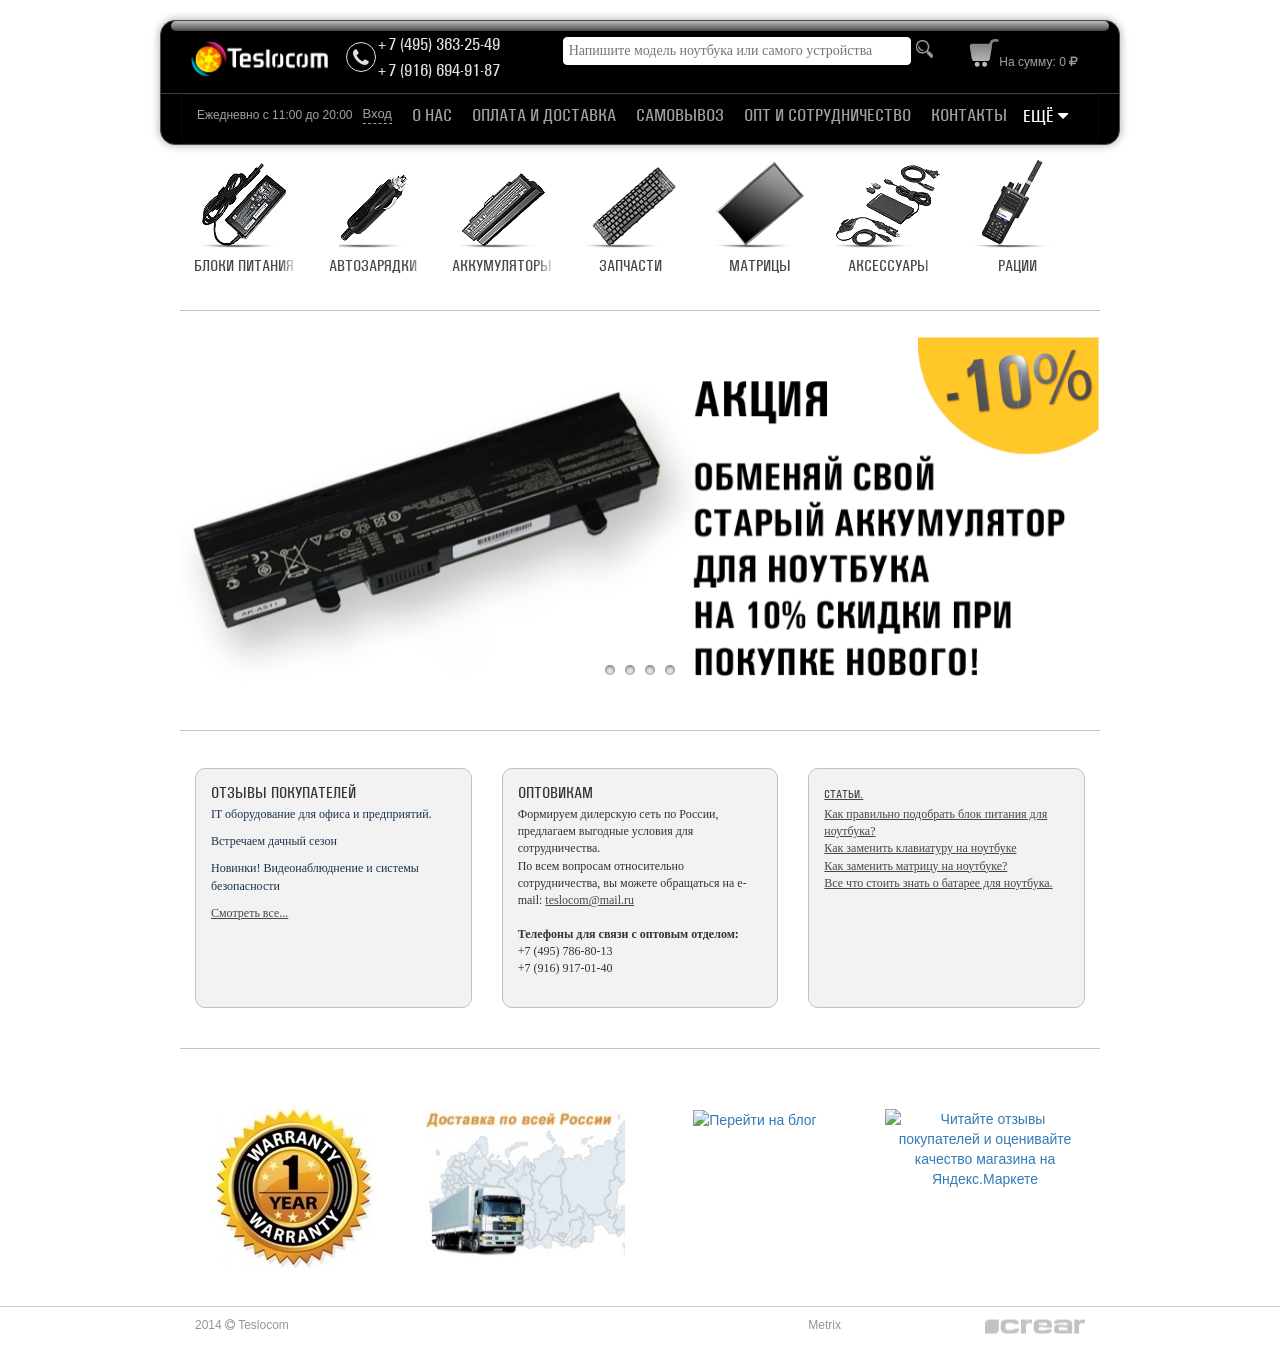
==== commit 58d5e631: "Card_Product_1" ====
--- a/index.html
+++ b/index.html
@@ -19,9 +19,10 @@
                             <div class="row">
                                 <div class="col-sm-6 col-md-2">
                                     <div class="header__logo">
-                                        <a href="#"><img class="img-responsive" src="assets/img/logo.png" alt="Logo"/></a>
+                                        <a href="index.html"><img class="img-responsive" src="assets/img/logo.png" alt="Logo"/></a>
                                     </div>
                                 </div>
+                                
                                 <div class="col-sm-6 col-md-3">
                                     <i class="fa fa-phone"></i>
                                     <ul class="phone__number">
@@ -54,7 +55,6 @@
                                 </div>
                             </div>
                         </div>
-
 
                         <div class="block__bottom">
                             <div class="navbar navbar-inverse navbar__bottom">
@@ -114,231 +114,234 @@
         <div class="content">
             <!-- categories -->
             <div class="container">
-                <div class="top-menu">
-                    <ul class="root-items clearfix">
-                        <li class="list__item">
-                            <div class="vm">
-                                <a class="link" href='/category/bloki-pitanija/'>
-                                    <p><img src="assets/img/bloki-pitanija.png" alt="Блоки питания"></p>
-                                    <span class="name"> Блоки питания </span>
-                                </a>
-                            </div>
-
-                            <ul class="sub-item">
-                                <li class="list__sub-item">
-                                    <div class="vm">
-                                        <a class="link" href='/category/bloki-pitanija/'>
-                                            <p><img src="assets/img/bp1.png" alt="Блоки питания для ноутбуков"></p>
-                                            <span class="name">Блоки питания для ноутбуков</span>
-                                        </a>
-                                    </div>
+                <div class="row">
+                    <div class="top-menu">
+                        <ul class="root-items clearfix">
+                            <li class="list__item">
+                                <div class="vm">
+                                    <a class="link" href='#'>
+                                        <p><img src="assets/img/bloki-pitanija.png" alt="Блоки питания"></p>
+                                        <span class="name"> Блоки питания </span>
+                                    </a>
+                                </div>
+
+                                <ul class="sub-item">
+                                    <li class="list__sub-item">
+                                        <div class="vm">
+                                            <a class="link" href='Card_Product.html'>
+                                                <p><img src="assets/img/bp1.png" alt="Блоки питания для ноутбуков"></p>
+                                                <span class="name">Блоки питания для ноутбуков</span>
+                                            </a>
+                                        </div>
+                                    </li>
+
+                                    <li class="list__sub-item">
+                                        <div class="vm">
+                                            <a class="link" href='/category/bloki-pitanija-dlja-planshetov/'>
+                                                <p><img src="/assets/img/bp2.png" alt="Блоки питания для планшетов"></p>
+                                                <span class="name">Блоки питания для планшетов</span>
+                                            </a>
+                                        </div>
+                                    </li>
+
+                                    <li class="list__sub-item">
+                                        <div class="vm">
+                                            <a class="link" href='/category/universalnye-bloki-pitanija/'>
+                                                <p><img src="assets/img/bp3.png" alt="Блоки питания универсальные"></p>
+                                                <span class="name">Блоки питания универсальные</span>
+                                            </a>
+                                        </div>
+                                    </li>
+
+                                    <li class="list__sub-item">
+                                        <div class="vm">
+                                            <a class="link" href='/category/bloki-pitanija-dlja-monitorov/'>
+                                                <p><img src="assets/img/bp4.png" alt="Блоки питания для мониторов"></p>
+                                                <span class="name">Блоки питания для мониторов</span>
+                                            </a>
+                                        </div>
+                                    </li>
+
+                                    <li class="list__sub-item">
+                                        <div class="vm">
+                                            <a class="link" href='/category/bloki-pitanija-dlja-marshrutizatorov-routerov/'>
+                                                <p><img src="assets/img/bp5.png" alt="Блоки питания для роутеров"></p>
+                                                <span class="name">Блоки питания для роутеров</span>
+                                            </a>
+                                        </div>
+                                    </li>
+                                </ul>
+                            </li>
+
+                            <li class="list__item">
+                                <div class="vm">
+                                    <a class="link" href='/category/avtozarjadki/'>
+                                        <p><img src="assets/img/avtozarjadki.png" alt="Автозарядки"></p>
+                                        <span class="name">Автозарядки</span>
+                                    </a>
+                                </div>
+
+                                <ul class="sub-item">
+                                    <li class="list__sub-item">
+                                        <div class="vm">
+                                            <a  class="link" href='/category/avtozarjadki-dlja-planshetov/'>
+                                                <p><img src="assets/img/avtz_pl.png" alt="Автозярядки для планшетов"></p>
+                                                <span class="name">Автозарядки для планшетов</span>
+                                            </a>
+                                        </div>
+                                    </li>
+
+                                    <li class="list__sub-item">
+                                        <div class="vm">
+                                            <a class="link" href='/category/avtomobilnye-zarjadnye-ustrojstva/'>
+                                                <p><img src="assets/img/avtz_nb.png" alt="Автозарядки для ноутбукув"></p>
+                                                <span class="name">Автозарядки для ноутбуков</span>
+                                            </a>
+                                        </div>
+                                    </li>
+
+                                    <li class="list__sub-item">
+                                        <div class="vm">
+                                            <a class="link" href='/category/avtoinvertory/'>
+                                                <p><img src="assets/img/avtoinvertory.jpg" alt="Автоинверторы"></p>
+                                                <span class="name">Автоинверторы</span>
+                                            </a>
+                                        </div>
+                                    </li>
+                                </ul>
+                            </li>
+
+                            <li class="list__item">
+                                <div class="vm">
+                                    <a class="link" href='/category/akkumuljatory_fc/'>
+                                        <p><img src="assets/img/akkumuljatory.png" alt="Аккумуляторы"></p>
+                                        <span class="name">Аккумуляторы</span>
+                                    </a>
+                                </div>
+                            </li>
+
+                            <li class="list__item">
+                                <div class="vm">
+                                    <a class="link" href='/category/klaviatury/'>
+                                        <p><img src="assets/img/zapchasti.png" alt="Запчасти"></p>
+                                        <span class="name">Запчасти</span>
+                                    </a>
+                                </div>
+                            </li>
+
+                            <li class="list__item">
+                                <div class="vm">
+                                    <a class="link" href='/category/matricy/'>
+                                        <p><img src="assets/img/matricy.png" alt="Матрицы"></p>
+                                        <span class="name">Матрицы</span>
+                                    </a>
+                                </div>
+                            </li>
+
+                            <li class="list__item">
+                                <div class="vm">
+                                    <a class="link" href='/category/aksessuary/'>
+                                        <p><img src="assets/img/actsesuary.png" alt="Аксессуары"></p>
+                                        <span class="name">Аксессуары</span>
+                                    </a>
+                                </div>
+                            </li>
+
+                            <li class="list__item">
+                                <div class="vm">
+                                    <a class="link" href='/category/ratsii/'>
+                                        <p><img src="assets/img/ratsii.png" alt="Рации"></p>
+                                        <span class="name">Рации</span>
+                                    </a>
+                                </div>
+                            </li>
+                        </ul>
+                    </div>
+                </div>
+            </div>
+            <!-- slider -->
+            <div class="container">
+                <div class="row">
+                    <div id="carousel" class="carousel slide" data-interval="3000" data-ride="carousel">
+                        <!-- slider indicators -->
+                        <ol class="carousel-indicators  carousel__buttom">
+                            <li class="active" data-target="#carousel" data-slide-to="0"></li>
+                            <li data-target="#carousel" data-slide-to="1"></li>
+                            <li data-target="#carousel" data-slide-to="2"></li>
+                            <li data-target="#carousel" data-slide-to="3"></li>
+                        </ol>
+                        <!-- indicotors slide -->
+                        <div class="carousel-inner">
+                            <div class="item active">
+                                <img class="img-responsive" src="assets/img/slider_1.png" alt=""/>
+                            </div>
+                            <div class="item">
+                                <img class="img-responsive" src="assets/img/slider_2.png" alt="Автозарядки для ноутбуков"/>
+                            </div>
+                            <div class="item">
+                                <img class="img-responsive" src="assets/img/slider_3.png" alt="Аккумуляторы для ноутбуков"/>
+                            </div>
+                            <div class="item">
+                                <img class="img-responsive" src="assets/img/slider_4.png" alt="Универсальный внешний портативный аккумулятор для телефонов, планшетов, цифровой техники, iPhone, iPad, PSP на 5200mAh (19Wh). Черный."/>
+                            </div>
+                        </div>
+                    </div>
+                </div>
+            </div>
+            <!-- information -->
+            <div class="container information">
+                <div class="row">
+                    <div class="col-sm-4 information__block">
+                        <div class="information__list">
+                            <h1>ОТЗЫВЫ ПОКУПАТЕЛЕЙ</h1>
+                            <div class="new_date">12 мая 2016</div>
+                            <div class="new_title">
+                                <a class="new_title-link" href="http://teslocom.ru/blog/novinki/">IT оборудование для офиса и предприятий.</a>
+                            </div>
+                            <div class="new_date">5 мая 2016</div>
+                            <div class="new_title">
+                                <a class="new_title-link" href="http://teslocom.ru/blog/vstrechaem-dachnyy-sezon/">Встречаем дачный сезон</a>
+                            </div>
+                            <div class="new_date">31 марта 2016</div>
+                            <div class="new_title">
+                                <a class="new_title-link" href="http://teslocom.ru/blog/novinki-videonablyudnenie-i-sistemy-bezopasnosti/">Новинки! Видеонаблюднение и системы безопасности</a>
+                            </div>
+                            <div class="news_viewall">
+                                <a href="index2.html">Смотреть все...</a>
+                            </div>
+                        </div>
+                    </div>
+
+                    <div class="col-sm-4  information__block">
+                        <div class="information__list">
+                            <h1>ОПТОВИКАМ</h1>
+                            <div class="information__wholesalers">Формируем дилерскую сеть по России, предлагаем выгодные условия для сотрудничества.
+                                <br/>
+                                По всем вопросам относительно сотрудничества, вы можете обращаться на e-mail: <a href="mailto:teslocom@mail.ru" rel="nofollow">teslocom@mail.ru</a><br /><br />
+                                <strong>Телефоны для связи с оптовым отделом:</strong><br/>
+                                +7 (495) 786-80-13 <br />
+                                +7 (916) 917-01-40 <br /><br />
+                            </div>
+                        </div>
+                    </div>
+
+                    <div class="col-sm-4  information__block">
+                        <div class="information__list">
+                            <h3><a href="http://teslocom.ru/blog-teslokom/">Статьи.</a></h3>
+                            <ul  class="list__item">
+                                <li>
+                                    <a href="http://teslocom.ru/blog-teslokom/kak-pravilno-podobrat-blok-pitaniya-dlya-noutbuka/" target="_blank"><span></span> Как правильно подобрать блок питания для ноутбука?</a>
                                 </li>
-
-                                <li class="list__sub-item">
-                                    <div class="vm">
-                                        <a class="link" href='/category/bloki-pitanija-dlja-planshetov/'>
-                                            <p><img src="/assets/img/bp2.png" alt="Блоки питания для планшетов"></p>
-                                            <span class="name">Блоки питания для планшетов</span>
-                                        </a>
-                                    </div>
+                                <li>
+                                    <a href="http://teslocom.ru/blog-teslokom/kak-zamenit-klaviaturu-na-noutbuke/" target="_blank"><span></span> Как заменить клавиатуру на ноутбуке</a>
                                 </li>
-
-                                <li class="list__sub-item">
-                                    <div class="vm">
-                                        <a class="link" href='/category/universalnye-bloki-pitanija/'>
-                                            <p><img src="assets/img/bp3.png" alt="Блоки питания универсальные"></p>
-                                            <span class="name">Блоки питания универсальные</span>
-                                        </a>
-                                    </div>
+                                <li>
+                                    <a href="http://teslocom.ru/blog-teslokom/kak-zamenit-matritsu-na-noutbuke/" target="_blank"><span></span> Как заменить матрицу на ноутбуке?</a>
                                 </li>
-
-                                <li class="list__sub-item">
-                                    <div class="vm">
-                                        <a class="link" href='/category/bloki-pitanija-dlja-monitorov/'>
-                                            <p><img src="assets/img/bp4.png" alt="Блоки питания для мониторов"></p>
-                                            <span class="name">Блоки питания для мониторов</span>
-                                        </a>
-                                    </div>
-                                </li>
-
-                                <li class="list__sub-item">
-                                    <div class="vm">
-                                        <a class="link" href='/category/bloki-pitanija-dlja-marshrutizatorov-routerov/'>
-                                            <p><img src="assets/img/bp5.png" alt="Блоки питания для роутеров"></p>
-                                            <span class="name">Блоки питания для роутеров</span>
-                                        </a>
-                                    </div>
+                                <li>
+                                    <a href="http://teslocom.ru/blog-teslokom/20160112/" target="_blank"><span></span> Все что стоить знать о батарее для ноутбука.</a>
                                 </li>
                             </ul>
-                        </li>
-
-                        <li class="list__item">
-                            <div class="vm">
-                                <a class="link" href='/category/avtozarjadki/'>
-                                    <p><img src="assets/img/avtozarjadki.png" alt="Автозарядки"></p>
-                                    <span class="name">Автозарядки</span>
-                                </a>
-                            </div>
-
-                            <ul class="sub-item">
-                                <li class="list__sub-item">
-                                    <div class="vm">
-                                        <a  class="link" href='/category/avtozarjadki-dlja-planshetov/'>
-                                            <p><img src="assets/img/avtz_pl.png" alt="Автозярядки для планшетов"></p>
-                                            <span class="name">Автозарядки для планшетов</span>
-                                        </a>
-                                    </div>
-                                </li>
-
-                                <li class="list__sub-item">
-                                    <div class="vm">
-                                        <a class="link" href='/category/avtomobilnye-zarjadnye-ustrojstva/'>
-                                            <p><img src="assets/img/avtz_nb.png" alt="Автозарядки для ноутбукув"></p>
-                                            <span class="name">Автозарядки для ноутбуков</span>
-                                        </a>
-                                    </div>
-                                </li>
-
-                                <li class="list__sub-item">
-                                    <div class="vm">
-                                        <a class="link" href='/category/avtoinvertory/'>
-                                            <p><img src="assets/img/avtoinvertory.jpg" alt="Автоинверторы"></p>
-                                            <span class="name">Автоинверторы</span>
-                                        </a>
-                                    </div>
-                                </li>
-                            </ul>
-                        </li>
-
-                        <li class="list__item">
-                            <div class="vm">
-                                <a class="link" href='/category/akkumuljatory_fc/'>
-                                    <p><img src="assets/img/akkumuljatory.png" alt="Аккумуляторы"></p>
-                                    <span class="name">Аккумуляторы</span>
-                                </a>
-                            </div>
-                        </li>
-
-                        <li class="list__item">
-                            <div class="vm">
-                                <a class="link" href='/category/klaviatury/'>
-                                    <p><img src="assets/img/zapchasti.png" alt="Запчасти"></p>
-                                    <span class="name">Запчасти</span>
-                                </a>
-                            </div>
-                        </li>
-
-                        <li class="list__item">
-                            <div class="vm">
-                                <a class="link" href='/category/matricy/'>
-                                    <p><img src="assets/img/matricy.png" alt="Матрицы"></p>
-                                    <span class="name">Матрицы</span>
-                                </a>
-                            </div>
-                        </li>
-
-                        <li class="list__item">
-                            <div class="vm">
-                                <a class="link" href='/category/aksessuary/'>
-                                    <p><img src="assets/img/actsesuary.png" alt="Аксессуары"></p>
-                                    <span class="name">Аксессуары</span>
-                                </a>
-                            </div>
-                        </li>
-
-                        <li class="list__item">
-                            <div class="vm">
-                                <a class="link" href='/category/ratsii/'>
-                                    <p><img src="assets/img/ratsii.png" alt="Рации"></p>
-                                    <span class="name">Рации</span>
-                                </a>
-                            </div>
-                        </li>
-                    </ul>
-                </div>
-            </div>
-            <!-- slider -->
-            <div class="container">
-                <div id="carousel" class="carousel slide" data-interval="3000" data-ride="carousel">
-                    <!-- slider indicators -->
-                    <ol class="carousel-indicators  carousel__buttom">
-                        <li class="active" data-target="#carousel" data-slide-to="0"></li>
-                        <li data-target="#carousel" data-slide-to="1"></li>
-                        <li data-target="#carousel" data-slide-to="2"></li>
-                        <li data-target="#carousel" data-slide-to="3"></li>
-                    </ol>
-                    <!-- indicotors slide -->
-                    <div class="carousel-inner">
-                        <div class="item active">
-                            <img class="img-responsive" src="assets/img/slider_1.png" alt=""/>
-                        </div>
-                        <div class="item">
-                            <img class="img-responsive" src="assets/img/slider_2.png" alt="Автозарядки для ноутбуков"/>
-                        </div>
-                        <div class="item">
-                            <img class="img-responsive" src="assets/img/slider_3.png" alt="Аккумуляторы для ноутбуков"/>
-                        </div>
-                        <div class="item">
-                            <img class="img-responsive" src="assets/img/slider_4.png" alt="Универсальный внешний портативный аккумулятор для телефонов, планшетов, цифровой техники, iPhone, iPad, PSP на 5200mAh (19Wh). Черный."/>
-                        </div>
-                    </div>
-                </div>
-            </div>
-            <!-- information -->
-
-            <div class="container">
-                <div class=" information">
-                    <div class="row">
-                        <div class="col-sm-4 information__block">
-                            <div class="information__list">
-                                <h1>ОТЗЫВЫ ПОКУПАТЕЛЕЙ</h1>
-                                <div class="new_date">12 мая 2016</div>
-                                <div class="new_title">
-                                    <a class="new_title-link" href="http://teslocom.ru/blog/novinki/">IT оборудование для офиса и предприятий.</a>
-                                </div>
-                                <div class="new_date">5 мая 2016</div>
-                                <div class="new_title">
-                                    <a class="new_title-link" href="http://teslocom.ru/blog/vstrechaem-dachnyy-sezon/">Встречаем дачный сезон</a>
-                                </div>
-                                <div class="new_date">31 марта 2016</div>
-                                <div class="new_title">
-                                    <a class="new_title-link" href="http://teslocom.ru/blog/novinki-videonablyudnenie-i-sistemy-bezopasnosti/">Новинки! Видеонаблюднение и системы безопасности</a>
-                                </div>
-                                <div class="news_viewall">
-                                    <a href="/blog/">Смотреть все...</a>
-                                </div>
-                            </div>
-                        </div>
-                        <div class="col-sm-4  information__block">
-                            <div class="information__list">
-                                <h1>ОПТОВИКАМ</h1>
-                                <div class="information__wholesalers">Формируем дилерскую сеть по России, предлагаем выгодные условия для сотрудничества.
-                                    <br/>
-                                    По всем вопросам относительно сотрудничества, вы можете обращаться на e-mail: <a href="mailto:teslocom@mail.ru" rel="nofollow">teslocom@mail.ru</a><br /><br />
-                                    <strong>Телефоны для связи с оптовым отделом:</strong><br/>
-                                    +7 (495) 786-80-13 <br />
-                                    +7 (916) 917-01-40 <br /><br />
-                                </div>
-                            </div>
-                        </div>
-                        <div class="col-sm-4  information__block">
-                            <div class="information__list">
-                                <h3><a href="http://teslocom.ru/blog-teslokom/">Статьи.</a></h3>
-                                <ul  class="list__item">
-                                    <li>
-                                        <a href="http://teslocom.ru/blog-teslokom/kak-pravilno-podobrat-blok-pitaniya-dlya-noutbuka/" target="_blank"><span></span> Как правильно подобрать блок питания для ноутбука?</a>
-                                    </li>
-                                    <li>
-                                        <a href="http://teslocom.ru/blog-teslokom/kak-zamenit-klaviaturu-na-noutbuke/" target="_blank"><span></span> Как заменить клавиатуру на ноутбуке</a>
-                                    </li>
-                                    <li>
-                                        <a href="http://teslocom.ru/blog-teslokom/kak-zamenit-matritsu-na-noutbuke/" target="_blank"><span></span> Как заменить матрицу на ноутбуке?</a>
-                                    </li>
-                                    <li>
-                                        <a href="http://teslocom.ru/blog-teslokom/20160112/" target="_blank"><span></span> Все что стоить знать о батарее для ноутбука.</a>
-                                    </li>
-                                </ul>
-                            </div>
                         </div>
                     </div>
                 </div>
@@ -349,15 +352,17 @@
                     <div class="col-xs-6 col-md-3">
                         <img class="img-responsive image" src="assets/img/warranty.jpeg" alt="Warranty"/>
                     </div>
+
                     <div class="col-xs-6 col-md-3">
                         <img class="img-responsive image" src="assets/img/dostavka-russia1.jpg" alt="Доставка по России"/>
-                        <!-- <embed class="img-responsive image-content2" flashvars="" pluginspage="http://www.adobe.com/go/getflashplayer" src="assets/img/banner.swf" type="application/x-shockwave-flash" wmode="window"> -->
-                    </div>
+                    </div>
+
                     <div class="col-xs-6 col-md-3">
                         <a href="http://teslocom.com/">
                             <img class=" img-responsive image" src="assets/img/blog3.png" alt="Перейти на блог" title="Перейти на блог" longdesc="http://teslocom.com/">
                         </a>
                     </div>
+
                     <div class="col-xs-6 col-md-3">
                         <a href="http://clck.yandex.ru/redir/dtype=stred/pid=47/cid=2508/*http://grade.market.yandex.ru/?id=37479&amp;action=link">
                             <img class="img-responsive image" src="http://clck.yandex.ru/redir/dtype=stred/pid=47/cid=2507/*http://grade.market.yandex.ru/?id=37479&amp;action=image&amp;size=3" alt="Читайте отзывы покупателей и оценивайте качество магазина на Яндекс.Маркете">
--- a/assets/css/app.css
+++ b/assets/css/app.css
@@ -12,9 +12,9 @@
     font-family: univers_condensedmedium;
     src: url(../font/UniversCondensedMedium.ttf);
 }
-.no-gutter >[class*='col-']{
-    padding-left: 0;
-    padding-right: 0;
+.no-gutter >[class*='col-'] {
+    padding-left: 5px;
+    padding-right: 5px;
 }
 /* header */
 .header .block__header {
@@ -142,14 +142,20 @@
 .header .block__bottom .login:hover {
     border-bottom: none;
 }
-.header .block__bottom .about-us, .services, .pickup, .cooperation, .contact {
+.header .block__bottom .about-us,
+.header .block__bottom .services,
+.header .block__bottom .pickup,
+.header .block__bottom .cooperation,
+.header .block__bottom .contact {
     color: #a1a1a1;
     font-family: 'univers_condensedmedium';
     font-size: 18px;
     margin: 0;
     padding-top: 8px;
+    text-decoration: none;
     text-transform: uppercase;
 }
+
 .header .block__bottom .navbar__item:hover {
     background: #fff;
     border-radius: 4px;
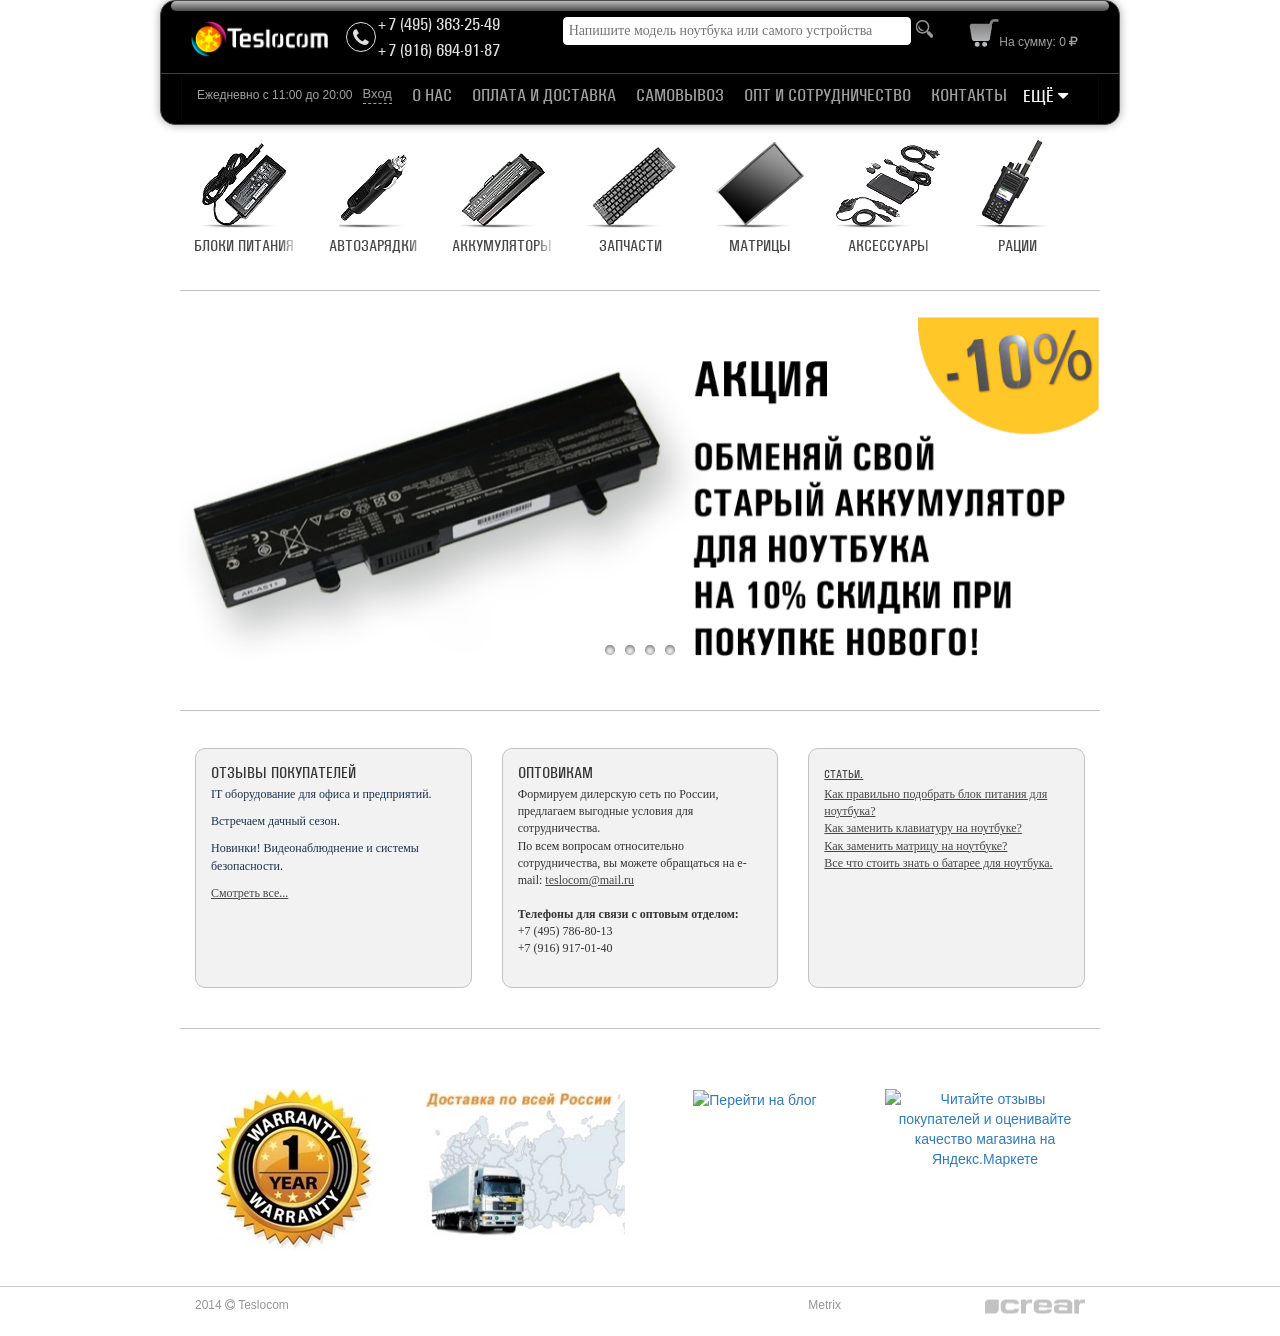
==== commit 8cdcc524: "Card_product" ====
--- a/index.html
+++ b/index.html
@@ -7,7 +7,7 @@
         <link rel="shortcut icon" href="assets/img/favicon.ico"/>
         <link rel="stylesheet" href="vendor/bootstrap/css/bootstrap.css">
         <link rel="stylesheet" href="vendor/bootstrap/css/bootstrap-theme.css">
-        <link rel="stylesheet" href="vendor/fortawesome/css/font-awesome.css" />
+        <link rel="stylesheet" href="vendor/fortawesome/css/font-awesome.css"/>
         <link rel="stylesheet" href="assets/css/app.css">
     </head>
     <body>
@@ -22,7 +22,7 @@
                                         <a href="index.html"><img class="img-responsive" src="assets/img/logo.png" alt="Logo"/></a>
                                     </div>
                                 </div>
-                                
+
                                 <div class="col-sm-6 col-md-3">
                                     <i class="fa fa-phone"></i>
                                     <ul class="phone__number">
@@ -34,7 +34,7 @@
                                 <div class="col-sm-6 col-md-5">
                                     <form method="get" action="/search/">
                                         <div class="search">
-                                            <input class="search__form" type="text"  name="query"  placeholder="Напишите модель ноутбука или самого устройства" autocomplete="off" />
+                                            <input class="search__form" type="text" name="query" placeholder="Напишите модель ноутбука или самого устройства" autocomplete="off"/>
                                             <input type="submit" value="Найти">
                                         </div>
                                     </form>
@@ -51,7 +51,6 @@
                                             </font>
                                         </div>
                                     </div>
-
                                 </div>
                             </div>
                         </div>
@@ -68,37 +67,59 @@
                                 </div>
                                 <div class="collapse navbar-collapse" id="responsive-menu">
                                     <ul class="nav navbar-nav">
-                                        <li><p class="work-schedule">Ежедневно с 11:00 до 20:00</p></li>
-                                        <li>
-                                            <div class="navbar__log"><a class="login" href="#">Вход</a></div>
-                                        </li>
-                                        <li>
-                                            <div class="navbar__item"><a class="about-us" href="#">О Нас</a></div>
-                                        </li>
-                                        <li>
-                                            <div class="navbar__item"><a class="services" href="#">Оплата и доставка</a></div>
-                                        </li>
-                                        <li>
-                                            <div class="navbar__item"><a class="pickup" href="#">Самовывоз</a></div>
-                                        </li>
-                                        <li>
-                                            <div class="navbar__item"><a class="cooperation" href="index1.html">Опт и сотрудничество</a></div>
-                                        </li>
-                                        <li>
-                                            <div class="navbar__item"><a class="contact" href="#">Контакты</a></div>
-                                        </li>
-                                        <li>
-
-                                            <div class="dropdown ">
+                                        <li>
+                                            <p class="work-schedule">Ежедневно с 11:00 до 20:00</p>
+                                        </li>
+                                        <li>
+                                            <div class="navbar__log">
+                                                <a class="login" href="#">Вход</a>
+                                            </div>
+                                        </li>
+                                        <li>
+                                            <div class="navbar__item">
+                                                <a class="about-us" href="#">О Нас</a>
+                                            </div>
+                                        </li>
+                                        <li>
+                                            <div class="navbar__item">
+                                                <a class="services" href="#">Оплата и доставка</a>
+                                            </div>
+                                        </li>
+                                        <li>
+                                            <div class="navbar__item">
+                                                <a class="pickup" href="#">Самовывоз</a>
+                                            </div>
+                                        </li>
+                                        <li>
+                                            <div class="navbar__item">
+                                                <a class="cooperation" href="index1.html">Опт и сотрудничество</a>
+                                            </div>
+                                        </li>
+                                        <li>
+                                            <div class="navbar__item">
+                                                <a class="contact" href="#">Контакты</a>
+                                            </div>
+                                        </li>
+                                        <li>
+                                            <div class="dropdown">
                                                 <button class="more" type="button" data-toggle="dropdown">
                                                     Ещё
                                                     <i class="fa fa-caret-down"></i>
                                                 </button>
+
                                                 <ul class="dropdown-menu dropdown__more-menu popoverp">
-                                                    <li><a class="dropdpwn__more-item" href="#">Гарантия</a></li>
-                                                    <li><a class="dropdpwn__more-item" href="#">Как сделать заказ</a></li>
-                                                    <li><a class="dropdpwn__more-item" href="#">FAQ</a></li>
-                                                    <li><a class="dropdpwn__more-item" href="#">РСТ/ГОСТ</a></li>
+                                                    <li>
+                                                        <a class="dropdpwn__more-item" href="#">Гарантия</a>
+                                                    </li>
+                                                    <li>
+                                                        <a class="dropdpwn__more-item" href="#">Как сделать заказ</a>
+                                                    </li>
+                                                    <li>
+                                                        <a class="dropdpwn__more-item" href="#">FAQ</a>
+                                                    </li>
+                                                    <li>
+                                                        <a class="dropdpwn__more-item" href="#">РСТ/ГОСТ</a>
+                                                    </li>
                                                 </ul>
                                             </div>
                                         </li>
@@ -119,7 +140,7 @@
                         <ul class="root-items clearfix">
                             <li class="list__item">
                                 <div class="vm">
-                                    <a class="link" href='#'>
+                                    <a class="link" href="#">
                                         <p><img src="assets/img/bloki-pitanija.png" alt="Блоки питания"></p>
                                         <span class="name"> Блоки питания </span>
                                     </a>
@@ -128,7 +149,7 @@
                                 <ul class="sub-item">
                                     <li class="list__sub-item">
                                         <div class="vm">
-                                            <a class="link" href='Card_Product.html'>
+                                            <a class="link" href="Card_Product.html">
                                                 <p><img src="assets/img/bp1.png" alt="Блоки питания для ноутбуков"></p>
                                                 <span class="name">Блоки питания для ноутбуков</span>
                                             </a>
@@ -137,7 +158,7 @@
 
                                     <li class="list__sub-item">
                                         <div class="vm">
-                                            <a class="link" href='/category/bloki-pitanija-dlja-planshetov/'>
+                                            <a class="link" href="#">
                                                 <p><img src="/assets/img/bp2.png" alt="Блоки питания для планшетов"></p>
                                                 <span class="name">Блоки питания для планшетов</span>
                                             </a>
@@ -146,7 +167,7 @@
 
                                     <li class="list__sub-item">
                                         <div class="vm">
-                                            <a class="link" href='/category/universalnye-bloki-pitanija/'>
+                                            <a class="link" href="#">
                                                 <p><img src="assets/img/bp3.png" alt="Блоки питания универсальные"></p>
                                                 <span class="name">Блоки питания универсальные</span>
                                             </a>
@@ -155,7 +176,7 @@
 
                                     <li class="list__sub-item">
                                         <div class="vm">
-                                            <a class="link" href='/category/bloki-pitanija-dlja-monitorov/'>
+                                            <a class="link" href="#">
                                                 <p><img src="assets/img/bp4.png" alt="Блоки питания для мониторов"></p>
                                                 <span class="name">Блоки питания для мониторов</span>
                                             </a>
@@ -164,7 +185,7 @@
 
                                     <li class="list__sub-item">
                                         <div class="vm">
-                                            <a class="link" href='/category/bloki-pitanija-dlja-marshrutizatorov-routerov/'>
+                                            <a class="link" href="#">
                                                 <p><img src="assets/img/bp5.png" alt="Блоки питания для роутеров"></p>
                                                 <span class="name">Блоки питания для роутеров</span>
                                             </a>
@@ -175,7 +196,7 @@
 
                             <li class="list__item">
                                 <div class="vm">
-                                    <a class="link" href='/category/avtozarjadki/'>
+                                    <a class="link" href="#">
                                         <p><img src="assets/img/avtozarjadki.png" alt="Автозарядки"></p>
                                         <span class="name">Автозарядки</span>
                                     </a>
@@ -184,7 +205,7 @@
                                 <ul class="sub-item">
                                     <li class="list__sub-item">
                                         <div class="vm">
-                                            <a  class="link" href='/category/avtozarjadki-dlja-planshetov/'>
+                                            <a  class="link" href="#">
                                                 <p><img src="assets/img/avtz_pl.png" alt="Автозярядки для планшетов"></p>
                                                 <span class="name">Автозарядки для планшетов</span>
                                             </a>
@@ -193,7 +214,7 @@
 
                                     <li class="list__sub-item">
                                         <div class="vm">
-                                            <a class="link" href='/category/avtomobilnye-zarjadnye-ustrojstva/'>
+                                            <a class="link" href="#">
                                                 <p><img src="assets/img/avtz_nb.png" alt="Автозарядки для ноутбукув"></p>
                                                 <span class="name">Автозарядки для ноутбуков</span>
                                             </a>
@@ -202,7 +223,7 @@
 
                                     <li class="list__sub-item">
                                         <div class="vm">
-                                            <a class="link" href='/category/avtoinvertory/'>
+                                            <a class="link" href="#">
                                                 <p><img src="assets/img/avtoinvertory.jpg" alt="Автоинверторы"></p>
                                                 <span class="name">Автоинверторы</span>
                                             </a>
@@ -213,7 +234,7 @@
 
                             <li class="list__item">
                                 <div class="vm">
-                                    <a class="link" href='/category/akkumuljatory_fc/'>
+                                    <a class="link" href="#">
                                         <p><img src="assets/img/akkumuljatory.png" alt="Аккумуляторы"></p>
                                         <span class="name">Аккумуляторы</span>
                                     </a>
@@ -222,7 +243,7 @@
 
                             <li class="list__item">
                                 <div class="vm">
-                                    <a class="link" href='/category/klaviatury/'>
+                                    <a class="link" href="#">
                                         <p><img src="assets/img/zapchasti.png" alt="Запчасти"></p>
                                         <span class="name">Запчасти</span>
                                     </a>
@@ -231,7 +252,7 @@
 
                             <li class="list__item">
                                 <div class="vm">
-                                    <a class="link" href='/category/matricy/'>
+                                    <a class="link" href="#">
                                         <p><img src="assets/img/matricy.png" alt="Матрицы"></p>
                                         <span class="name">Матрицы</span>
                                     </a>
@@ -240,7 +261,7 @@
 
                             <li class="list__item">
                                 <div class="vm">
-                                    <a class="link" href='/category/aksessuary/'>
+                                    <a class="link" href="#">
                                         <p><img src="assets/img/actsesuary.png" alt="Аксессуары"></p>
                                         <span class="name">Аксессуары</span>
                                     </a>
@@ -249,7 +270,7 @@
 
                             <li class="list__item">
                                 <div class="vm">
-                                    <a class="link" href='/category/ratsii/'>
+                                    <a class="link" href="#">
                                         <p><img src="assets/img/ratsii.png" alt="Рации"></p>
                                         <span class="name">Рации</span>
                                     </a>
@@ -296,15 +317,15 @@
                             <h1>ОТЗЫВЫ ПОКУПАТЕЛЕЙ</h1>
                             <div class="new_date">12 мая 2016</div>
                             <div class="new_title">
-                                <a class="new_title-link" href="http://teslocom.ru/blog/novinki/">IT оборудование для офиса и предприятий.</a>
+                                <a class="new_title-link" href="#">IT оборудование для офиса и предприятий.</a>
                             </div>
                             <div class="new_date">5 мая 2016</div>
                             <div class="new_title">
-                                <a class="new_title-link" href="http://teslocom.ru/blog/vstrechaem-dachnyy-sezon/">Встречаем дачный сезон</a>
+                                <a class="new_title-link" href="#">Встречаем дачный сезон.</a>
                             </div>
                             <div class="new_date">31 марта 2016</div>
                             <div class="new_title">
-                                <a class="new_title-link" href="http://teslocom.ru/blog/novinki-videonablyudnenie-i-sistemy-bezopasnosti/">Новинки! Видеонаблюднение и системы безопасности</a>
+                                <a class="new_title-link" href="#">Новинки! Видеонаблюднение и системы безопасности.</a>
                             </div>
                             <div class="news_viewall">
                                 <a href="index2.html">Смотреть все...</a>
@@ -317,29 +338,29 @@
                             <h1>ОПТОВИКАМ</h1>
                             <div class="information__wholesalers">Формируем дилерскую сеть по России, предлагаем выгодные условия для сотрудничества.
                                 <br/>
-                                По всем вопросам относительно сотрудничества, вы можете обращаться на e-mail: <a href="mailto:teslocom@mail.ru" rel="nofollow">teslocom@mail.ru</a><br /><br />
+                                По всем вопросам относительно сотрудничества, вы можете обращаться на e-mail: <a href="#" rel="nofollow">teslocom@mail.ru</a><br/><br/>
                                 <strong>Телефоны для связи с оптовым отделом:</strong><br/>
-                                +7 (495) 786-80-13 <br />
-                                +7 (916) 917-01-40 <br /><br />
+                                +7 (495) 786-80-13 <br/>
+                                +7 (916) 917-01-40 <br/><br/>
                             </div>
                         </div>
                     </div>
 
                     <div class="col-sm-4  information__block">
                         <div class="information__list">
-                            <h3><a href="http://teslocom.ru/blog-teslokom/">Статьи.</a></h3>
+                            <h3><a href="#">Статьи.</a></h3>
                             <ul  class="list__item">
                                 <li>
-                                    <a href="http://teslocom.ru/blog-teslokom/kak-pravilno-podobrat-blok-pitaniya-dlya-noutbuka/" target="_blank"><span></span> Как правильно подобрать блок питания для ноутбука?</a>
+                                    <a href="#" target="_blank">Как правильно подобрать блок питания для ноутбука?</a>
                                 </li>
                                 <li>
-                                    <a href="http://teslocom.ru/blog-teslokom/kak-zamenit-klaviaturu-na-noutbuke/" target="_blank"><span></span> Как заменить клавиатуру на ноутбуке</a>
+                                    <a href="#" target="_blank">Как заменить клавиатуру на ноутбуке?</a>
                                 </li>
                                 <li>
-                                    <a href="http://teslocom.ru/blog-teslokom/kak-zamenit-matritsu-na-noutbuke/" target="_blank"><span></span> Как заменить матрицу на ноутбуке?</a>
+                                    <a href="#" target="_blank">Как заменить матрицу на ноутбуке?</a>
                                 </li>
                                 <li>
-                                    <a href="http://teslocom.ru/blog-teslokom/20160112/" target="_blank"><span></span> Все что стоить знать о батарее для ноутбука.</a>
+                                    <a href="#" target="_blank">Все что стоить знать о батарее для ноутбука.</a>
                                 </li>
                             </ul>
                         </div>
@@ -364,7 +385,7 @@
                     </div>
 
                     <div class="col-xs-6 col-md-3">
-                        <a href="http://clck.yandex.ru/redir/dtype=stred/pid=47/cid=2508/*http://grade.market.yandex.ru/?id=37479&amp;action=link">
+                        <a href="#">
                             <img class="img-responsive image" src="http://clck.yandex.ru/redir/dtype=stred/pid=47/cid=2507/*http://grade.market.yandex.ru/?id=37479&amp;action=image&amp;size=3" alt="Читайте отзывы покупателей и оценивайте качество магазина на Яндекс.Маркете">
                         </a>
                     </div>
--- a/assets/css/app.css
+++ b/assets/css/app.css
@@ -23,12 +23,12 @@
     border: 1px solid #4a4a4a;
     box-shadow: 0 0 10px rgba(0,0,0,0.35);
     left: 0;
+    margin-top: 20px;
     margin: 0;
     position: relative;
     top: 0;
     width: 100%;
     z-index: 130;
-    margin-top: 20px;
 }
 .header .gradient:after {
     background-image: linear-gradient(#bdbdbd,#4a4a4a);
@@ -105,8 +105,8 @@
     float: left;
 }
 .header .cart {
+    color: #a1a1a1;
     font-size: 12px;
-    color: #a1a1a1;
     padding-top: 22px;
 }
 /* block__bottom */
@@ -183,9 +183,9 @@
 .header .block__bottom .dropdown__more-menu {
     border-radius: 10px;
     border: 1px solid #c2c2c2;
+    box-shadow: 0 5px 10px rgba(0,0,0,0.35);
     left: -15px;
     margin-top: 30px;
-    box-shadow: 0 5px 10px rgba(0,0,0,0.35);
 }
 .header .block__bottom .dropdpwn__more-item {
     color: #5081A4;
@@ -200,9 +200,9 @@
     text-decoration: none;
 }
 .popoverp:before {
-    border: solid transparent;
     border-bottom-color: #c2c2c2;
     border-width: 17px;
+    border: solid transparent;
     bottom: 100%;
     content: " ";
     height: 0;
@@ -211,9 +211,9 @@
     width: 0;
 }
 .popoverp:after {
-    border: solid transparent;
     border-bottom-color: #fff;
     border-width: 17px;
+    border: solid transparent;
     bottom: 99%;
     content: " ";
     height: 0;
@@ -377,8 +377,8 @@
     border-bottom: 1px solid #c2c2c2;
     border-top: 1px solid #c2c2c2;
     margin-top: 20px;
+    padding-bottom: 30px;
     padding-top: 37px;
-    padding-bottom: 30px;
     text-align: center;
 }
 .information .information__block {
